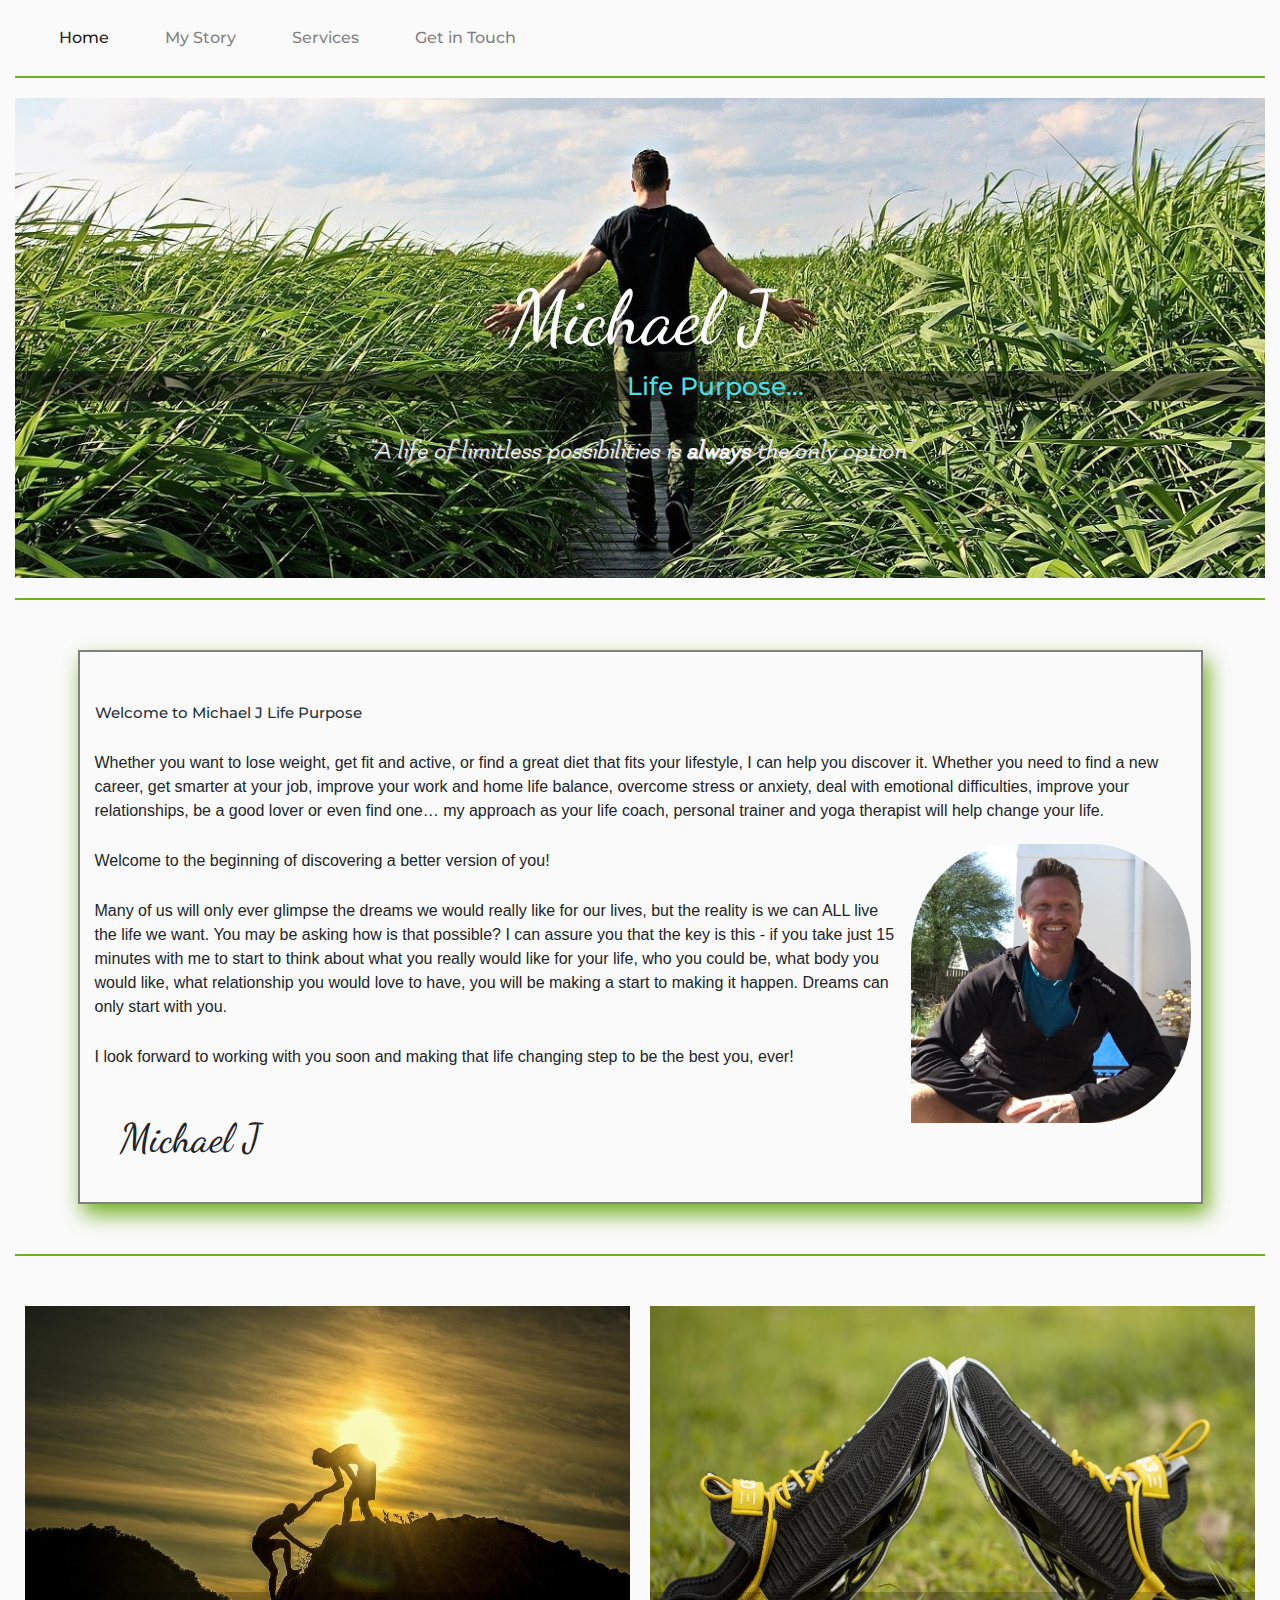
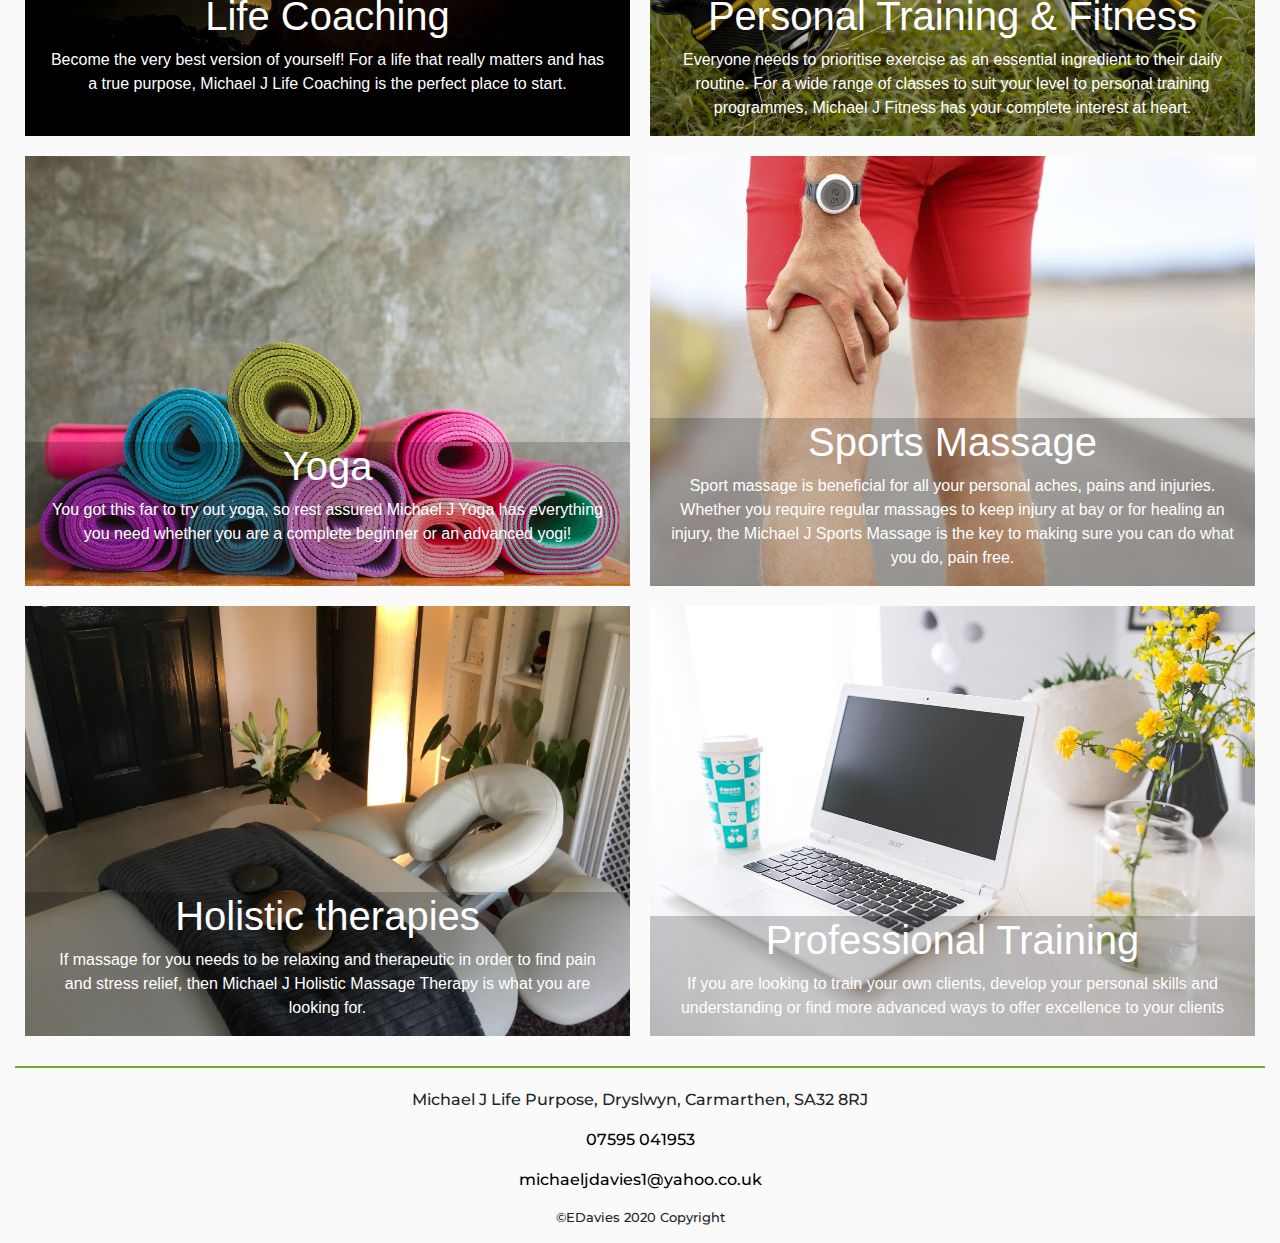
==== index.html @ 935cb499 "changes to services page and add back to top button" ====
<!DOCTYPE html>
<html lang="en">
<head>
    <meta charset="UTF-8">
    <meta name="viewport" content="width=device-width, initial-scale=1.0">
    <meta http-equiv="X-UA-Compatible" content="ie=edge">
    <link rel="stylesheet" href="assets/css/style.css" type="text/css">
    <link rel="stylesheet" href="https://stackpath.bootstrapcdn.com/bootstrap/4.5.2/css/bootstrap.min.css" integrity="sha384-JcKb8q3iqJ61gNV9KGb8thSsNjpSL0n8PARn9HuZOnIxN0hoP+VmmDGMN5t9UJ0Z" crossorigin="anonymous">
    <link rel="stylesheet" href="https://use.fontawesome.com/releases/v5.14.0/css/all.css" integrity="sha384-HzLeBuhoNPvSl5KYnjx0BT+WB0QEEqLprO+NBkkk5gbc67FTaL7XIGa2w1L0Xbgc" crossorigin="anonymous">
    <title>MJLife</title>
</head>
<body>
<!--navbar-->
<div class="container-fluid homepage">
    <div class="row no-gutters topbar">
        <div class="col-12">
            <nav class="navbar navbar-expand-lg navbar-light" id="navbar">
                <button class="navbar-toggler" type="button" data-toggle="collapse" data-target="#navbarNav" aria-controls="navbarNav" aria-expanded="false" aria-label="Toggle navigation">
                    <span class="navbar-toggler-icon"></span>
                </button>
                <div class="collapse navbar-collapse" id="navbarNav">
                    <ul class="navbar-nav">
                        <li class="nav-item active">
                            <a class="nav-link" href="index.html">Home<span class="sr-only">(current)</span></a>
                        </li>
                        <li class="nav-item">
                            <a class="nav-link" href="aboutme.html">My Story</a>
                        </li>
                        <li class="nav-item">
                            <a class="nav-link" href="services.html">Services</a>
                        </li>
                        <li class="nav-item">
                            <a class="nav-link" href="contact.html">Get in Touch</a>
                        </li>
                    </ul>
                </div>
            </nav>
        </div>
    </div>
<!--header-->
<header>
    <div class="row no-gutters">
        <div class="col-12 hero-image">
            <div class="hero-image-text">
                <h1>Michael J</h1>
                <h3>Life Purpose...</h3>
                <h5>“A life of limitless possibilities is <strong>always</strong> the only option”</h5>
            </div>
        </div>
    </div>
</header>
<!--back to top button-->
<button onclick="topFunction()" id="myBtn" title="Go to top">back to top</button> 
<!--welcome-->
<section>
    <div class="row no-gutters welcome"> 
        <div class="col-md-12">
            <div class="welcome-letter">
                <p class="topofletter">Welcome to Michael J Life Purpose</p>
                <p>Whether you want to lose weight, get fit and active, or find a great diet that fits your lifestyle, I can help you discover it. Whether you need to find a new career, get smarter at your job, improve your work and home life balance, overcome stress or anxiety, deal with emotional difficulties, improve your relationships, be a good lover or even find one… my approach as your life coach, personal trainer and yoga therapist will help change your life.</p><img src="./assets/images/homepage/micheal.jpg" alt="michael">
                <p>Welcome to the beginning of discovering a better version of you!</p>
                <p>Many of us will only ever glimpse the dreams we would really like for our lives, but the reality is we can ALL live the life we want. You may be asking how is that possible? I can assure you that the key is this - if you take just 15 minutes with me to start to think about what you really would like for your life, who you could be, what body you would like, what relationship you would love to have, you will be making a start to making it happen. Dreams can only start with you.</p>
                <p>I look forward to working with you soon and making that life changing step to be the best you, ever!</p>
                <h6>Michael J</h6>
            </div>
        </div> 
    </div>
</section>
<section class="services-section">
    <div class="row no-gutters"> 
        <div class="col-md-6 services-section">
            <img src="/assets/images/homepage/lifecoaching.jpg" alt="lifecoaching">
                <div class="image-text">
                    <h1><a href="services.html">Life Coaching</a></h1>
                    <p>Become the very best version of yourself! For a life that really matters and has a true purpose, Michael J Life Coaching is the perfect place to start.</p>
                    <br>
                </div>
        </div>
        <div class="col-md-6 services-section">
            <img src="/assets/images/homepage/fitness4.jpg" alt="fitness">
                <div class="image-text">
                    <h1><a href="services.html">Personal Training & Fitness</a></h1>
                    <p>Everyone needs to prioritise exercise as an essential ingredient to their daily routine. For a wide range of classes to suit your level to personal training programmes, Michael J Fitness has your complete interest at heart. </p>
                </div>
        </div>
    </div>
    <div class="row no-gutters"> 
        <div class="col-md-6 services-section">
            <img src="/assets/images/homepage/yoga1.jpg" alt="yoga">
                <div class="image-text">
                    <h1><a href="services.html">Yoga</a></h1>
                    <p>You got this far to try out yoga, so rest assured Michael J Yoga has everything you need whether you are a complete beginner or an advanced yogi!</p>
                    <br>
                </div>
        </div>
        <div class="col-md-6 services-section">
            <img src="/assets/images/homepage/massage3.jpg" alt="massage">
                <div class="image-text">
                    <h1><a href="services.html">Sports Massage</a></h1>
                    <p>Sport massage is beneficial for all your personal aches, pains and injuries. Whether you require regular massages to keep injury at bay or for healing an injury, the Michael J Sports Massage is the key to making sure you can do what you do, pain free.</p>
                </div>
        </div>
    </div>
    <div class="row no-gutters"> 
        <div class="col-md-6 services-section">
            <img src="/assets/images/homepage/holisticmassage.JPG" alt="holistic">
                <div class="image-text">
                    <h1><a href="services.html">Holistic therapies</a></h1>
                    <p>If massage for you needs to be relaxing and therapeutic in order to find pain and stress relief, then Michael J Holistic Massage Therapy is what you are looking for.</p>
                </div>
        </div>
        <div class="col-md-6 services-section">
            <img src="/assets/images/homepage/training2.jpg" alt="training">
                <div class="image-text">
                    <h1><a href="services.html">Professional Training</a></h1>
                    <p>If you are looking to train your own clients, develop your personal skills and understanding or find more advanced ways to offer excellence to your clients</p>
                </div>
        </div>
    </div>
</section> 
<!--footer-->
<footer>
    <div class="row no-gutters footer">
        <div class="col-12">
            <p><i class="fas fa-map-marker-alt"></i> Michael J Life Purpose, Dryslwyn, Carmarthen, SA32 8RJ</p>
            <p><a href="https://www.facebook.com/profile.php?id=100009720963041" target="_blank"><i class="fab fa-facebook-square fa-lg"></i></a></p>
            <p><a href="tel:07595041953"><i class="fas fa-mobile-alt fa-lg fa-lg"></i> 07595 041953</a></p>
            <p><a href="email:michaeljdavies1@yahoo.co.uk"><i class="fas fa-envelope-square fa-lg"></i> michaeljdavies1@yahoo.co.uk </a></p>
            <p id="copywrite">©EDavies 2020 Copyright</p>
        </div>
    </div>
</footer>
</div>
<script src="assets/javascript/script.js" defer></script>
<script src="https://code.jquery.com/jquery-3.5.1.slim.min.js" defer
        integrity="sha384-DfXdz2htPH0lsSSs5nCTpuj/zy4C+OGpamoFVy38MVBnE+IbbVYUew+OrCXaRkfj"
        crossorigin="anonymous"></script>
<script src="https://cdn.jsdelivr.net/npm/popper.js@1.16.1/dist/umd/popper.min.js" defer
        integrity="sha384-9/reFTGAW83EW2RDu2S0VKaIzap3H66lZH81PoYlFhbGU+6BZp6G7niu735Sk7lN"
        crossorigin="anonymous"></script>
<script src="https://stackpath.bootstrapcdn.com/bootstrap/4.5.2/js/bootstrap.min.js" defer
        integrity="sha384-B4gt1jrGC7Jh4AgTPSdUtOBvfO8shuf57BaghqFfPlYxofvL8/KUEfYiJOMMV+rV"
        crossorigin="anonymous"></script>
</body>
</html>
---- assets/css/style.css ----
@import url('https://fonts.googleapis.com/css2?family=Flamenco:wght@300;400&family=Montserrat:ital,wght@0,300;0,400;0,500;0,600;1,200&family=Roboto+Slab:wght@200;300;400;500&family=Special+Elite&family=Dancing+Script:wght@700&display=swap');
/* font-family: 
font-family: 'Flamenco', cursive;
font-family: 'Montserrat', sans-serif;
font-family: 'Roboto Slab', serif;
font-family: 'Special Elite', cursive; 
font-family: 'Dancing Script', cursive; */


.homepage {
    background: #fafafa;
}
/* --nav bar-- */
.topbar {
    background-color: #fafafa;
}
#navbar {
    font-family: 'Montserrat', sans-serif;
    font-weight: 500;
    border-bottom: solid 2.5px #73ad21;
}
.nav-item {
    padding: 10px 20px;
}
#myBtn {
    display: none;
    position: fixed;
    bottom: 10px;
    right: 25px;
    z-index: 99;
    font-size: 15px;
    border: none;
    outline: none;
    background-color: #7713779d;;
    font-family: 'Comfortaa', cursive;
    color: white;
    cursor: pointer;
    padding: 20px;
    border-radius: 10px;
}
#myBtn:hover {
  background-color: #555;
}
.hero-image {
    width:100%;
    height:480px;
    background: url("../images/homepage/walking4.jpg");
    background-repeat: no-repeat;
    background-position: center;
    background-size:cover;
    background-attachment: scroll;
    margin-top: 20px;
    margin-bottom: 20px;
}
.hero-image-text h1 {
    text-align: center;
    font-family: 'Dancing Script', cursive;
    font-size: 75px;
    color: #fafafa;
    margin-top: 175px;
    padding-bottom: 0px;
}
.hero-image-text h3 {
    text-align: center;
    font-family: 'Montserrat', sans-serif;
    font-weight: 500;
    font-size: 25px;
    margin-top: 5px;
    padding-left: 150px;
    color: #49dde7;
    background-color: rgba(7, 7, 7, 0.5);
}
.hero-image-text h5 {
    text-align: center;
    font-family: 'Flamenco', cursive;
    font-size: 25px;
    font-style: italic;
    margin-top: 35px;
    margin-bottom: 25px;
    color: #fafafa;
    padding-left: 0px;
    padding-right: 0px;
    text-shadow: 1px 1px rgb(173 169 169 / 82%);
}
/* --Welcome section-- */
.welcome {
    border-top: solid 2.5px #73ad21;
    padding-top: 50px;
    border-bottom: solid 2.5px #73ad21;
    padding-bottom: 50px;
    margin-bottom: 40px;
}
.welcome-letter {
    display: block;
    margin-left: auto;
    margin-right: auto;
    width: 90%;
    border: 2px solid grey;
    box-shadow: 5px 10px 20px #73ad21;
}
.welcome-letter p {
    padding: 5px 15px;
}
.welcome-letter .topofletter {
    font-family: 'Montserrat', sans-serif;
    font-size: 15px;
    font-weight: 500;
    color: rgb(30, 50, 60);
    padding-top: 50px;
}
.welcome-letter img {
        float: right;
        padding-left: 10px;
        padding-right: 10px;
        margin-bottom: 30px;
        border-radius: 110px 110px 110px 0px;
        width: 300px;
        height: auto;
}
.welcome-letter h6 {
    font-family: 'Dancing Script', cursive;
    font-size: 40px;
    margin: 40px;
}
/* --links to services pages-- */
.servcies-section {
    margin-top: 20px;
    margin-bottom: 20px;
}
.services-section {
    position: relative;
}
.services-section img {
    width: 100%;
    height: 450px;
    padding: 10px;
}
.image-text {
    position: absolute;
    bottom: 0px;
    background-color: rgba(0, 0, 0, 0.2);
    color: white;
    padding-left: 20px;
    padding-right: 20px;
    text-align: center;
    margin: 10px;
}
.image-text a {
    color: white;
}
/* --footer-- */
.footer {
    text-align: center;
    font-family: 'Montserrat', sans-serif;
    font-weight: 500;
    border-top: solid 2.5px #73ad21;
    padding-top: 20px;
    margin-top: 20px;
}
.footer p a {
    color: black;
}
.footer p i {
    color: #771377;
}
.footer p a i {
    color: #771377;
}
#copywrite {
    font-size: small;
}
/* --other pages headers-- */
.other-header {
    width:100%;
    height:auto;
    background: url("../images/subpagebground.jpg");
    background-repeat: no-repeat;
    background-position: center;
    background-size:cover;
    background-attachment: scroll;
    margin-top: 20px;
    margin-bottom: 20px;
}
.other-header-text h1 {
    text-align: center;
    font-family: 'Dancing Script', cursive;
    font-size: 75px;
    color: #fafafa;
    margin-top: 100px;
    padding-bottom: 0px;
}
.other-header-text h3 {
    text-align: center;
    font-family: 'Montserrat', sans-serif;
    font-weight: 500;
    font-size: 25px;
    margin-top: 5px;
    padding-left: 150px;
    color: #49dde7;
    background-color: rgba(7, 7, 7, 0.5);
}
.other-header-text h5 {
    text-align: center;
    font-family: 'Flamenco', cursive;
    font-size: 25px;
    font-style: italic;
    margin-top: 35px;
    margin-bottom: 25px;
    color: #fafafa;
    padding-left: 0px;
    padding-right: 0px;
    text-shadow: 1px 1px rgb(173 169 169 / 82%);
}

/* --about me-- */

/* --services page-- */
.services-tabs {
    border-top: solid 2.5px #73ad21;
    padding-top: 50px;
    padding-bottom: 50px;
    margin-bottom: 40px;
}
.bar-item {
    color: #fafafa;
    background-color: #a78aa791;
    border: none;
    padding: 10px;
    padding-right: 75px;
}
.bar-item:hover {
    color: black;
    background-color: #460c4681;
}
.bar-item:active {
    color: black;
    background-color: #460c4681;
}
.services-container h2 {
    text-align: center;
    margin-top: 60px;
    font-family: 'Special Elite', cursive;
    font-size: 50px;
    border-bottom: solid 0.5px #460c4681;
}
.services-container h4 {
    text-align: center;
    font-family: 'Roboto Slab', serif;
    color: #73ad21;
    font-style: bold;
    padding-top: 30px;
    padding-bottom: 20px;
}
.services-container h5 {
    text-align: center;
    color: rgba(91, 44, 177, 0.966);
    font-family: 'Montserrat', sans-serif;
    padding: 40px;
}
.services-container h6 {
    text-align: center;
    font-family: 'Dancing Script', cursive;
    padding-top: 30px;
    font-size: 40px;
}
.services-container p {
    text-align: center;
    font-family: 'Roboto Slab', serif;
    padding: 10px 15px;
}
.services-container ol li {
    font-family: 'Roboto Slab', serif;
    padding: 10px 15px;
}
.lcquest1, .lcquest4, .lcquest5, .lcquest6 {
    display: block;
    margin-left: auto;
    margin-right: auto;
    width: 300px;
    padding-bottom: 20px;
}
.lcquest2, .lcquest3 {
    display: block;
    margin-left: auto;
    margin-right: auto;
    width: 200px;
    padding-bottom: 20px;
}

/* --contact page-- */
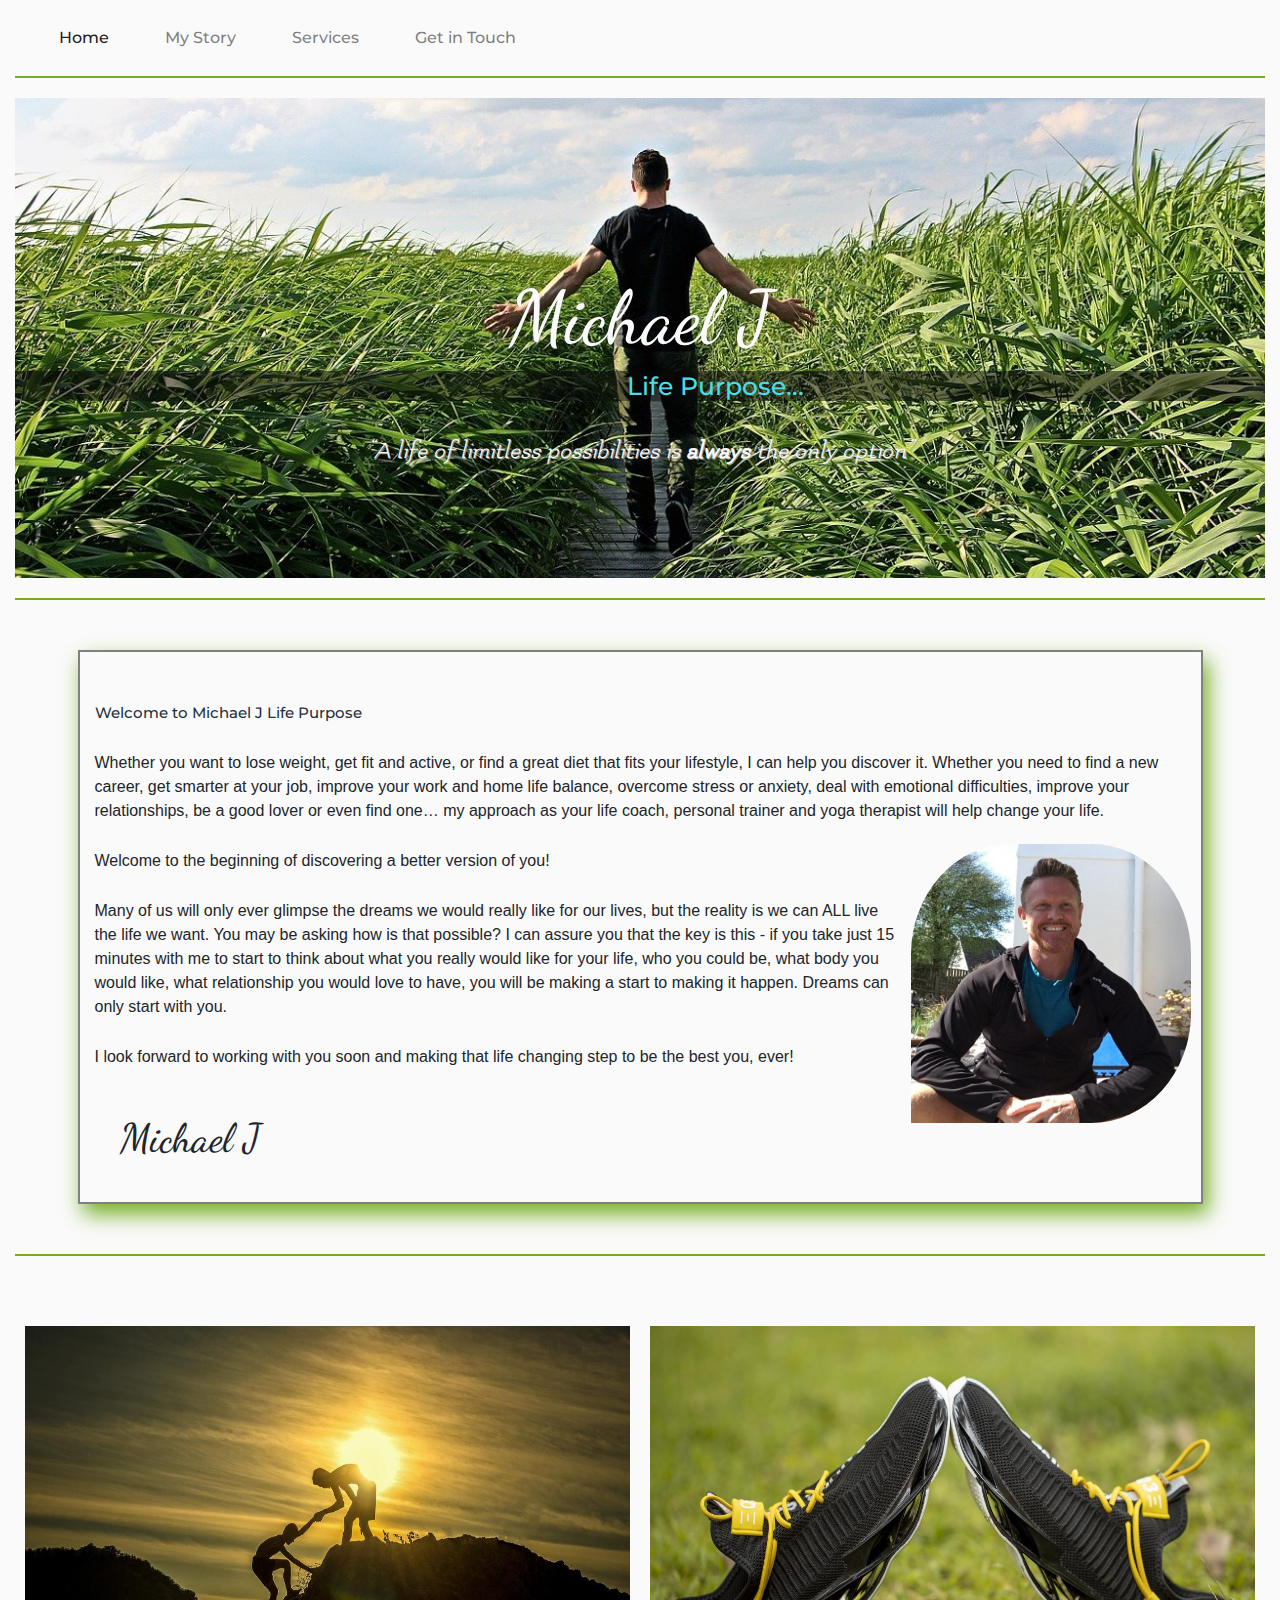
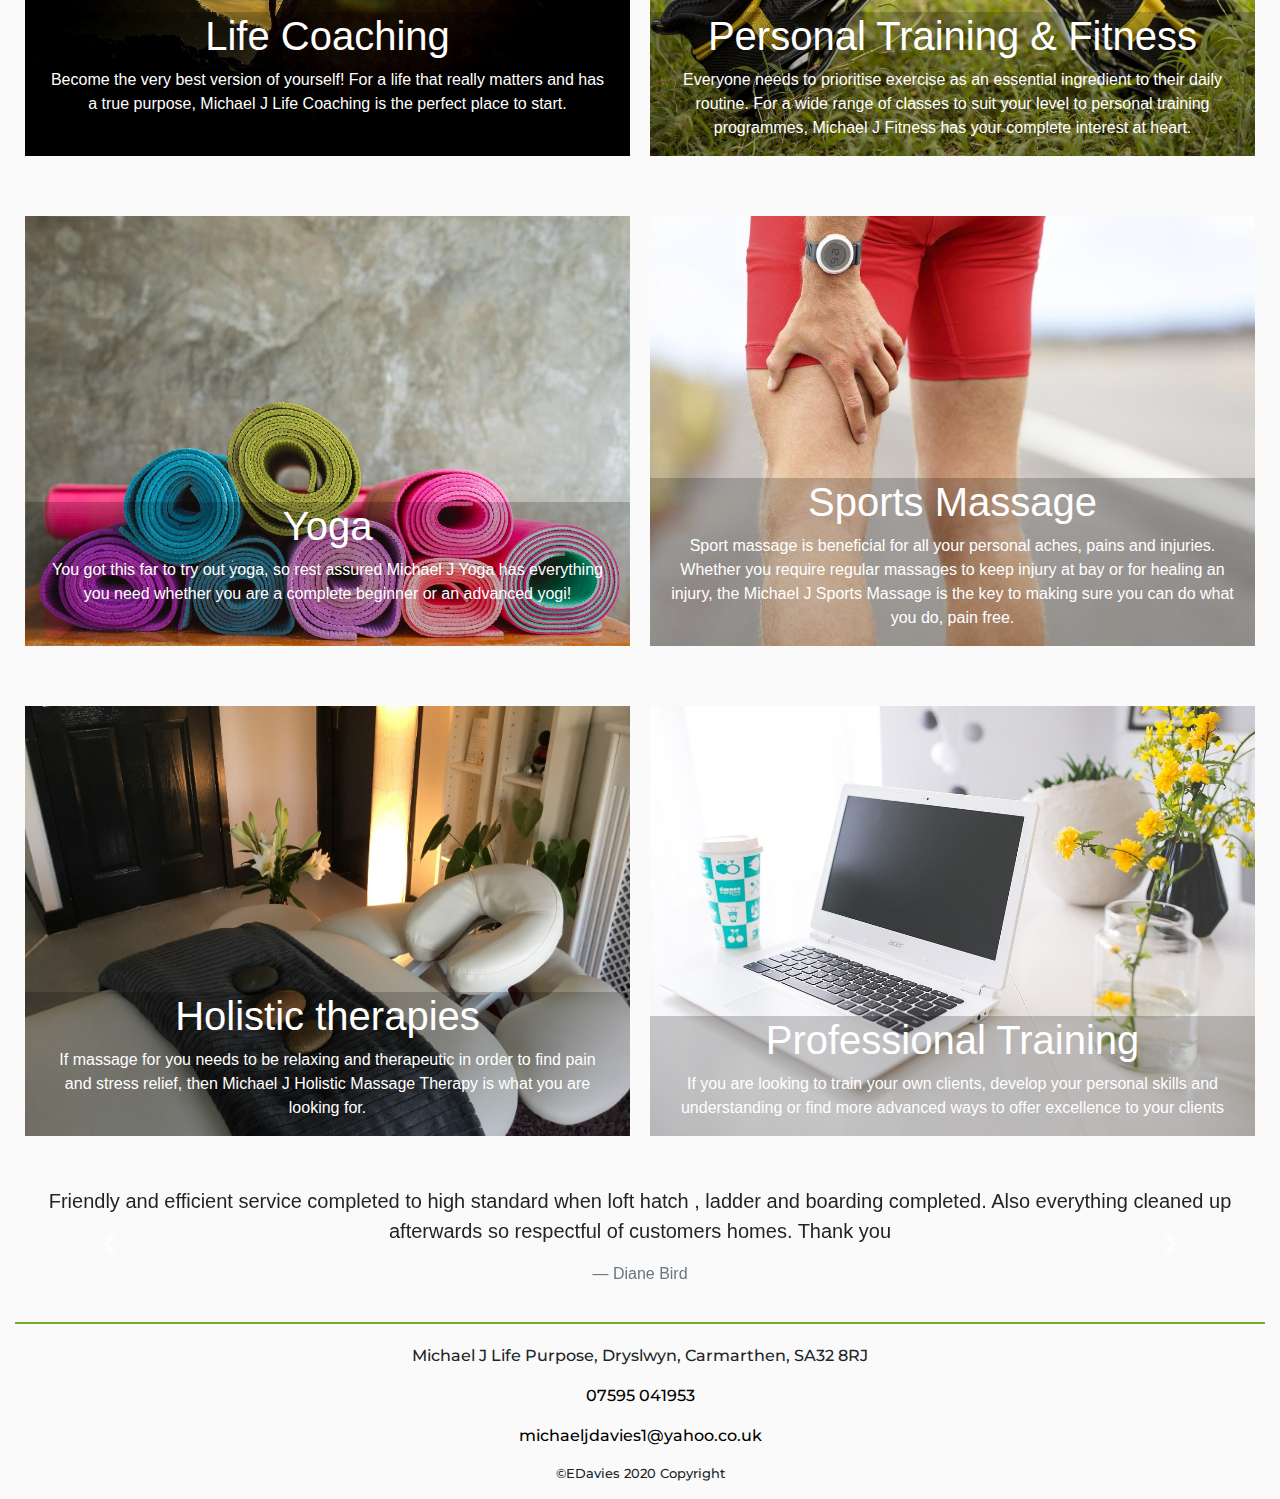
==== commit 1117e8f7: "added testimonial carousel to index.html" ====
--- a/index.html
+++ b/index.html
@@ -118,6 +118,51 @@
         </div>
     </div>
 </section> 
+<section>
+    <div class="row no-gutters">
+        <div class="col-12">
+            <div id="carouselExampleControls" class="carousel slide" data-ride="carousel">
+                <div class="carousel-inner">
+                    <div class="carousel-item active">
+                        <blockquote class="blockquote text-center">
+                            <p><i class="fas fa-quote-left"></i> Friendly and efficient service completed
+                                to high standard when loft hatch , ladder and boarding completed. Also everything
+                                cleaned up afterwards so respectful of customers homes. Thank you <i class="fas fa-quote-right"></i></p>
+                            <footer class="blockquote-footer">Diane Bird</footer>
+                        </blockquote>
+                    </div>
+                    <div class="carousel-item">
+                        <blockquote class="blockquote text-center">
+                            <p><i class="fas fa-quote-left"></i> Excellent attention to detail, very clean
+                                and tidy work with a perfect finish and professional advice throughout the job. We’ve
+                                used them several times and always recommend them to friends and family. Al is also a
+                                throughly nice guy <i class="fas fa-quote-right"></i></p>
+                            <footer class="blockquote-footer">James Parkin</footer>
+                        </blockquote>
+                    </div>
+                    <div class="carousel-item">
+                        <blockquote class="blockquote text-center">
+                            <p><i class="fas fa-quote-left"></i> Allan has recently refurbished our family
+                                bathroom from start to finish & it is flawless. So good in fact he’s starting work on
+                                our en-suite next week & will be undertaking my new shop refurb too. <i class="fas fa-quote-right"></i></p>
+                            <footer class="blockquote-footer">Debbie Peace Studart</footer>
+                        </blockquote>
+                    </div>
+                </div>
+                <div>
+                    <a class="carousel-control-prev" href="#carouselExampleControls" role="button" data-slide="prev">
+                        <span class="carousel-control-prev-icon" aria-hidden="true"></span>
+                        <span class="sr-only">Previous</span>
+                    </a>
+                    <a class="carousel-control-next" href="#carouselExampleControls" role="button" data-slide="next">
+                        <span class="carousel-control-next-icon" aria-hidden="true"></span>
+                        <span class="sr-only">Next</span>
+                    </a>
+                </div>
+            </div>
+        </div>
+    </div>
+</section>
 <!--footer-->
 <footer>
     <div class="row no-gutters footer">
--- a/assets/css/style.css
+++ b/assets/css/style.css
@@ -31,9 +31,9 @@
     font-size: 15px;
     border: none;
     outline: none;
-    background-color: #7713779d;;
+    background-color: #396d16c9;
     font-family: 'Comfortaa', cursive;
-    color: white;
+    color: #fafafa;
     cursor: pointer;
     padding: 20px;
     border-radius: 10px;
@@ -123,12 +123,10 @@
     margin: 40px;
 }
 /* --links to services pages-- */
-.servcies-section {
+.services-section {
+    position: relative;
     margin-top: 20px;
     margin-bottom: 20px;
-}
-.services-section {
-    position: relative;
 }
 .services-section img {
     width: 100%;
@@ -221,9 +219,13 @@
     padding-bottom: 50px;
     margin-bottom: 40px;
 }
+/* .services-bar {
+    background-color: #55285577;
+} */
 .bar-item {
-    color: #fafafa;
-    background-color: #a78aa791;
+    /* float: left; */
+    background-color: #55285577;
+    color: #fafafa;
     border: none;
     padding: 10px;
     padding-right: 75px;
@@ -236,12 +238,16 @@
     color: black;
     background-color: #460c4681;
 }
+.services-container {
+    text-align: center;
+}
 .services-container h2 {
     text-align: center;
-    margin-top: 60px;
+    margin-top: 100px;
     font-family: 'Special Elite', cursive;
     font-size: 50px;
     border-bottom: solid 0.5px #460c4681;
+    margin-bottom: 35px;
 }
 .services-container h4 {
     text-align: center;
@@ -272,14 +278,22 @@
     font-family: 'Roboto Slab', serif;
     padding: 10px 15px;
 }
-.lcquest1, .lcquest4, .lcquest5, .lcquest6 {
+.services-container p a {
+    text-align: center;
+    font-family: 'Roboto Slab', serif;
+    font-size: 25px;
+    background-color: pink;
+    border: none;
+    color: darkgoldenrod;
+  }
+.servicesimage1 {
     display: block;
     margin-left: auto;
     margin-right: auto;
     width: 300px;
     padding-bottom: 20px;
 }
-.lcquest2, .lcquest3 {
+.servicesimage2 {
     display: block;
     margin-left: auto;
     margin-right: auto;
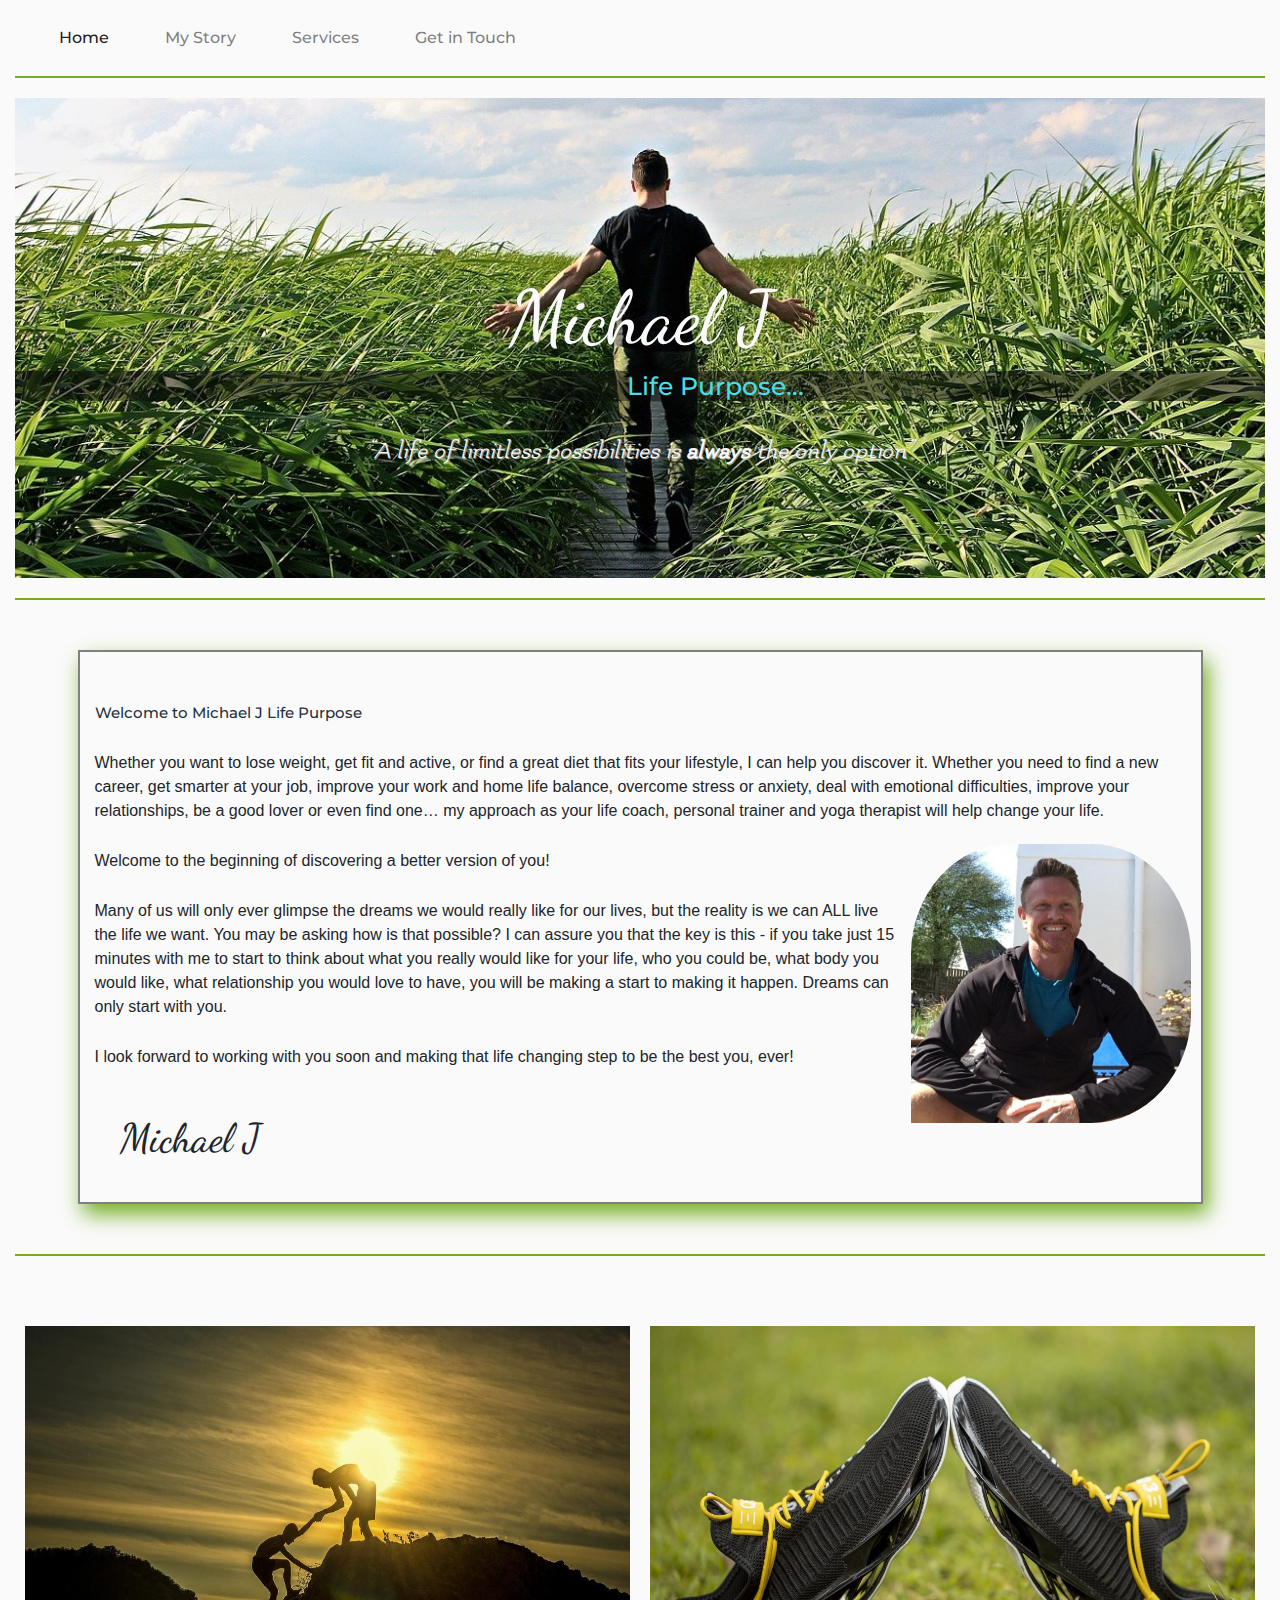
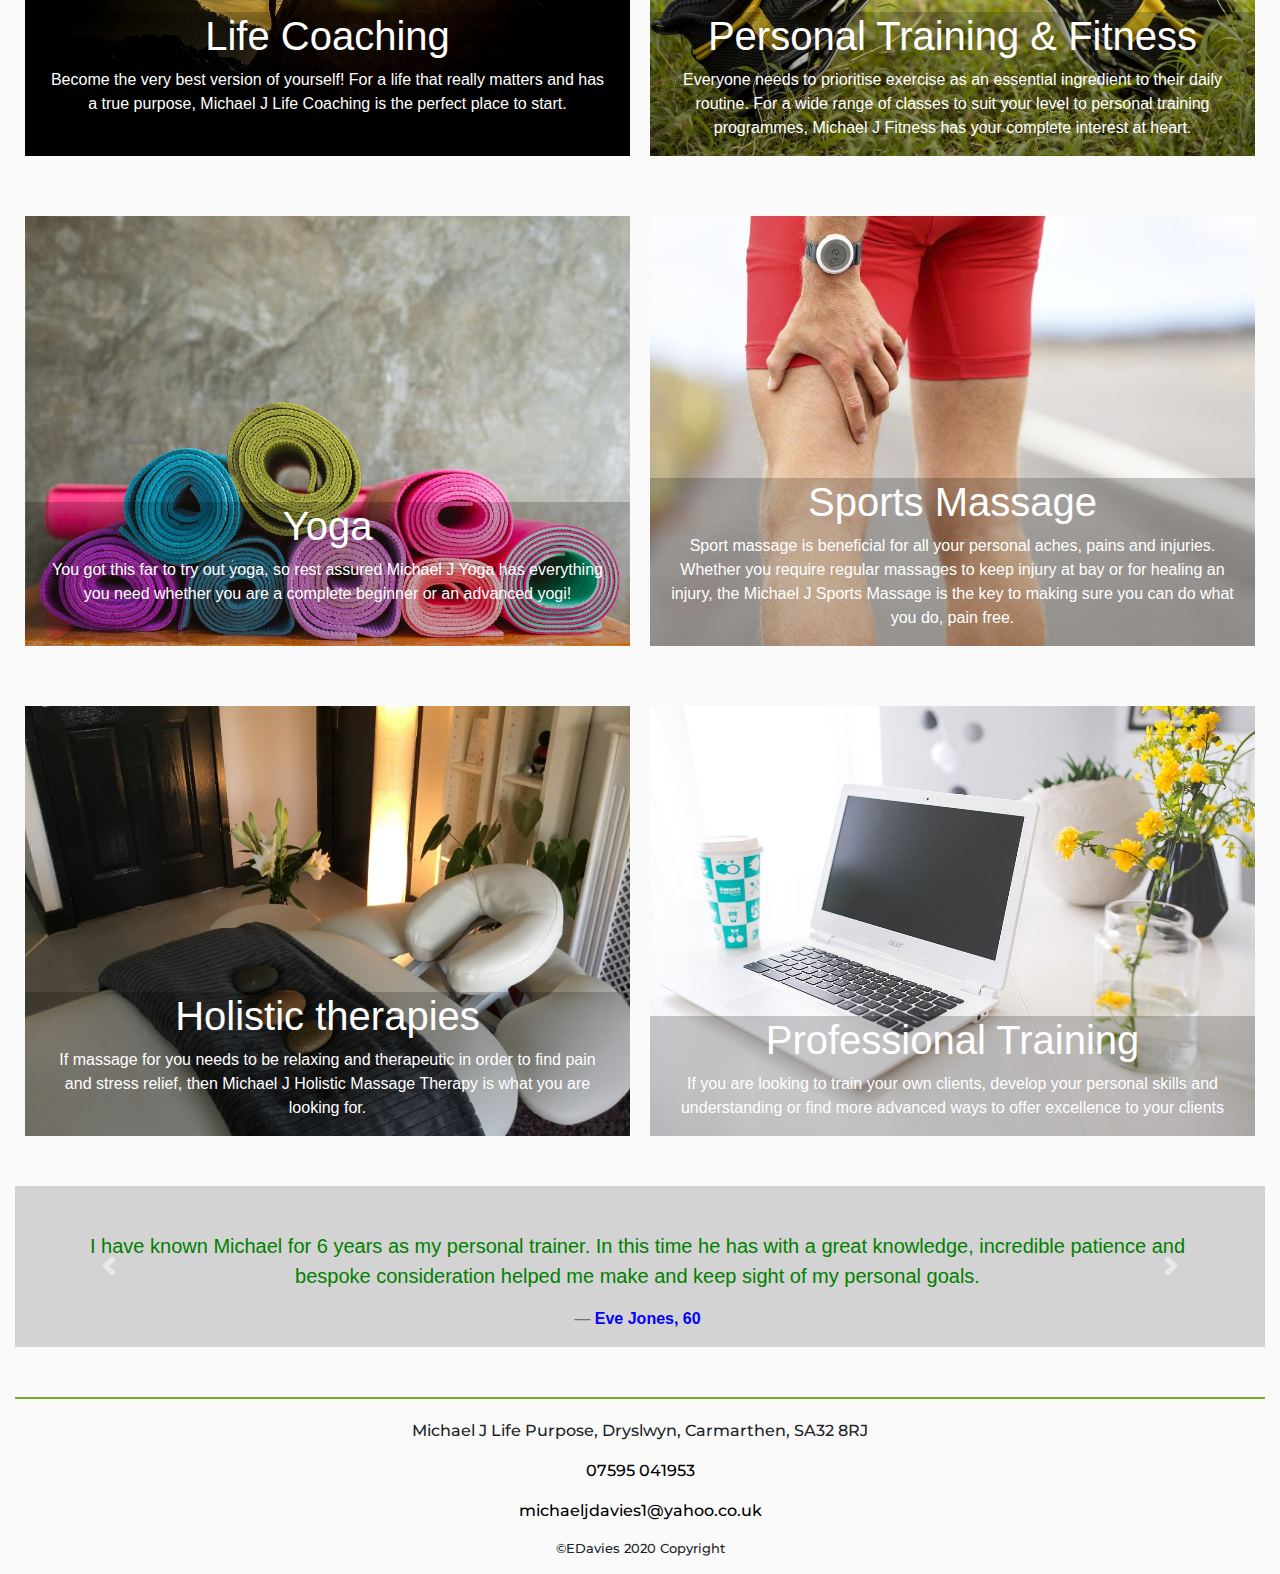
==== commit b2494d09: "testimonials added to homepage and contact page" ====
--- a/index.html
+++ b/index.html
@@ -66,6 +66,7 @@
         </div> 
     </div>
 </section>
+<!--services-->
 <section class="services-section">
     <div class="row no-gutters"> 
         <div class="col-md-6 services-section">
@@ -118,6 +119,7 @@
         </div>
     </div>
 </section> 
+<!--testimonials-->
 <section>
     <div class="row no-gutters">
         <div class="col-12">
@@ -125,27 +127,32 @@
                 <div class="carousel-inner">
                     <div class="carousel-item active">
                         <blockquote class="blockquote text-center">
-                            <p><i class="fas fa-quote-left"></i> Friendly and efficient service completed
-                                to high standard when loft hatch , ladder and boarding completed. Also everything
-                                cleaned up afterwards so respectful of customers homes. Thank you <i class="fas fa-quote-right"></i></p>
-                            <footer class="blockquote-footer">Diane Bird</footer>
+                            <p><i class="fas fa-quote-left"></i> I have known Michael for 6 years as my personal trainer.  In this time he has with a great knowledge, incredible patience and bespoke consideration helped me make and keep sight of my personal goals. <i class="fas fa-quote-right"></i></p>
+                            <footer class="blockquote-footer"><b>Eve Jones, 60</b></footer>
                         </blockquote>
                     </div>
                     <div class="carousel-item">
                         <blockquote class="blockquote text-center">
-                            <p><i class="fas fa-quote-left"></i> Excellent attention to detail, very clean
-                                and tidy work with a perfect finish and professional advice throughout the job. We’ve
-                                used them several times and always recommend them to friends and family. Al is also a
-                                throughly nice guy <i class="fas fa-quote-right"></i></p>
-                            <footer class="blockquote-footer">James Parkin</footer>
+                            <p><i class="fas fa-quote-left"></i> Michael is a fantastic wellbeing coach and personal trainer. He has lots of positive energy, bags of enthusiasm and is extremely motivating. His fitness HIIT and YOGA classes are friendly and supportive and he really encourages you to challenge yourself. As a result of attending Michael’s HIIIT and yoga classes, my fitness and energy levels have really improved and are now an essential part of my week! <i class="fas fa-quote-right"></i></p>
+                            <footer class="blockquote-footer"><b>Sarah King, 49</b></footer>
                         </blockquote>
                     </div>
                     <div class="carousel-item">
                         <blockquote class="blockquote text-center">
-                            <p><i class="fas fa-quote-left"></i> Allan has recently refurbished our family
-                                bathroom from start to finish & it is flawless. So good in fact he’s starting work on
-                                our en-suite next week & will be undertaking my new shop refurb too. <i class="fas fa-quote-right"></i></p>
-                            <footer class="blockquote-footer">Debbie Peace Studart</footer>
+                            <p><i class="fas fa-quote-left"></i> Michael takes into account your physical and emotional barriers and helps you overcome them. Like a magic wand, he enables you to overcome personal issues of every kind so that you can get the best out of your life! It’s the best thing I ever did. Having lost 5 stone with Michael at the helm, I have changed my career, have a fantastic life partner and have become a passionate personal trainer myself. I use his effective training methods to help others discover their potential. <i class="fas fa-quote-right"></i></p>
+                            <footer class="blockquote-footer"><b>Francesca Ray, 31</b></footer>
+                        </blockquote>
+                    </div>
+                    <div class="carousel-item">
+                        <blockquote class="blockquote text-center">
+                            <p><i class="fas fa-quote-left"></i> I would recommend Michael as a personal trainer and life coach because any task he undertakes, he does with intelligence, commitment, diligence and kindness. <i class="fas fa-quote-right"></i></p>
+                            <footer class="blockquote-footer"><b>Paul Smith, 28</b></footer>
+                        </blockquote>
+                    </div>
+                    <div class="carousel-item">
+                        <blockquote class="blockquote text-center">
+                            <p><i class="fas fa-quote-left"></i> Michael adapts my workouts without complaint, always takes on board any current misgivings I have about my capabilities, with praise and reassurance.  I always leave my sessions feeling relaxed, energised and with a smile on my face.  His intuitive skills are second to none and he hits the problem right on the money. He enables me to find the solutions to keeping a great looking body in my mid fifties and I feel ripped and solid. <i class="fas fa-quote-right"></i></p>
+                            <footer class="blockquote-footer"><b>Wayne Sykes, 55</b></footer>
                         </blockquote>
                     </div>
                 </div>
--- a/assets/css/style.css
+++ b/assets/css/style.css
@@ -146,6 +146,18 @@
 .image-text a {
     color: white;
 }
+.text-center {
+    margin: 45px 45px 40px 40px;
+}
+.carousel-item {
+    background: lightgrey;
+}
+.blockquote p {
+    color: green;
+}
+.blockquote-footer b {
+    color: blue;
+}
 /* --footer-- */
 .footer {
     text-align: center;
@@ -153,7 +165,7 @@
     font-weight: 500;
     border-top: solid 2.5px #73ad21;
     padding-top: 20px;
-    margin-top: 20px;
+    margin-top: 50px;
 }
 .footer p a {
     color: black;
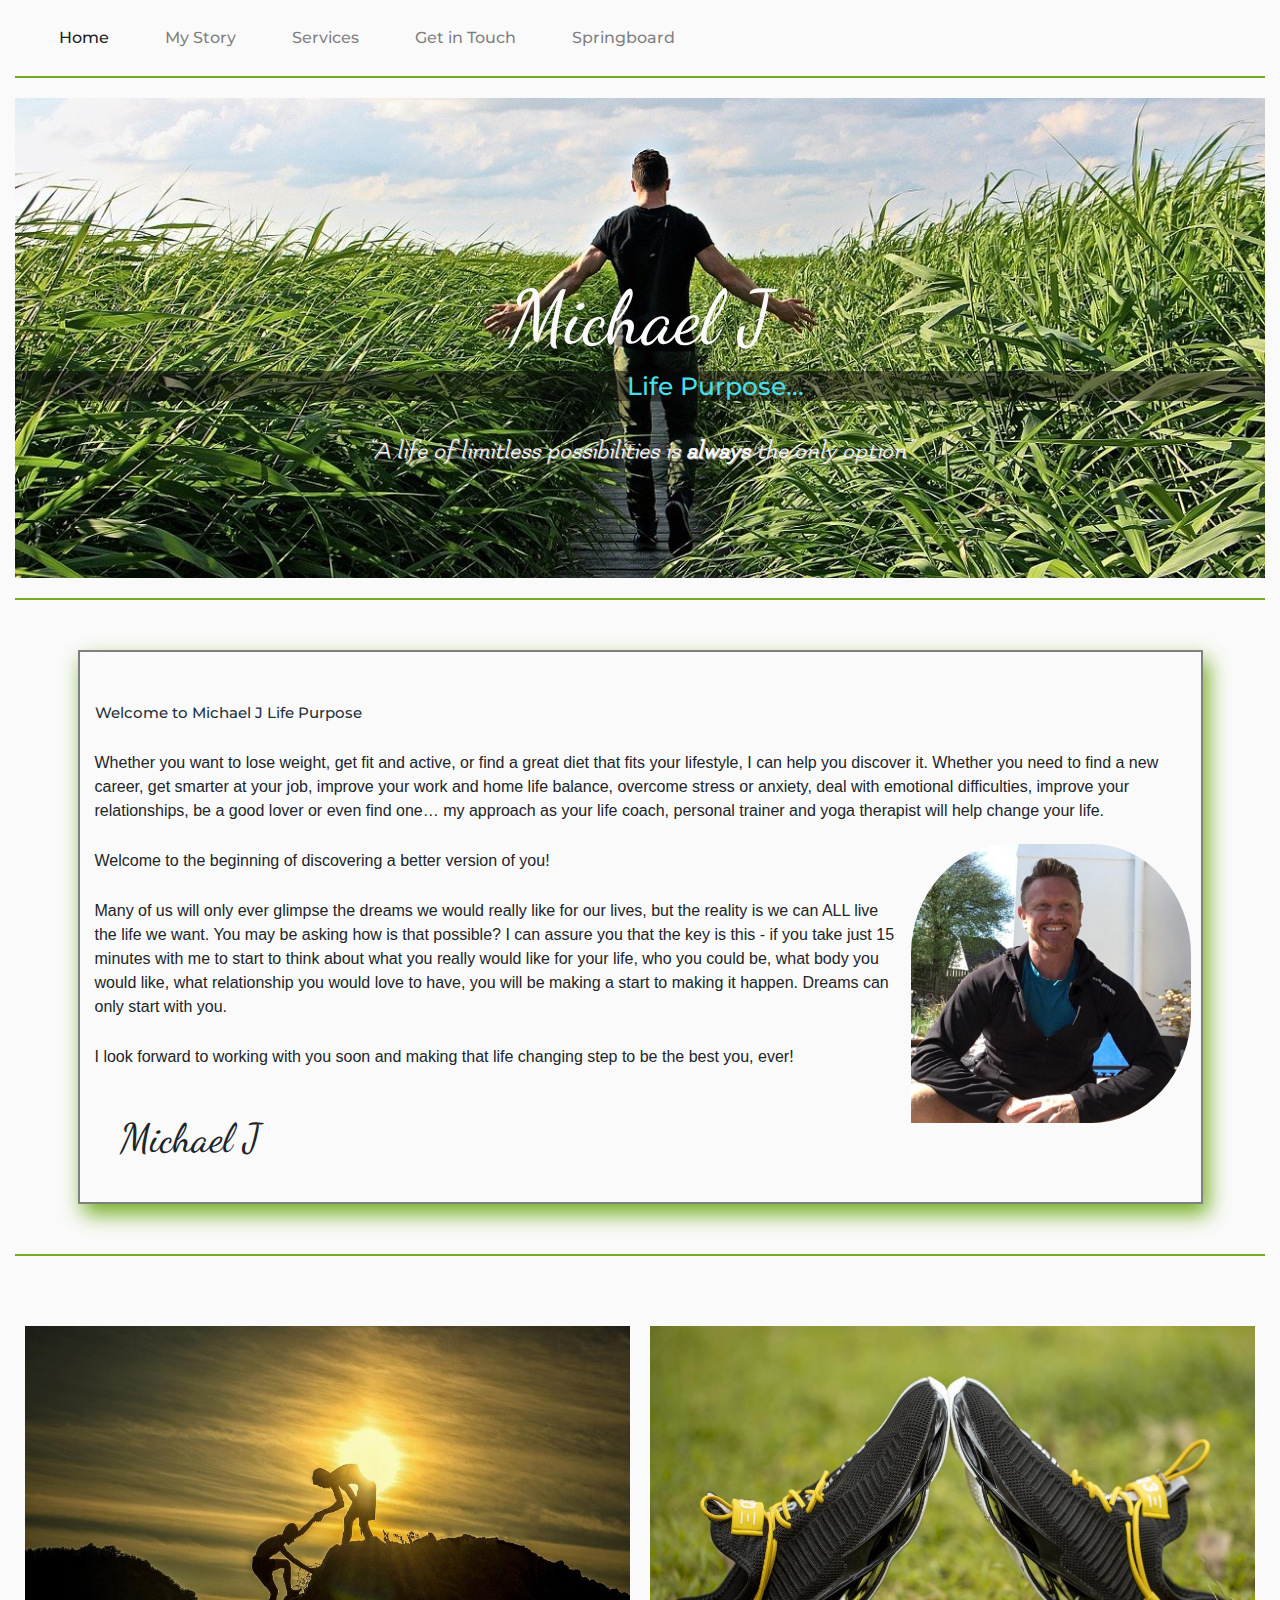
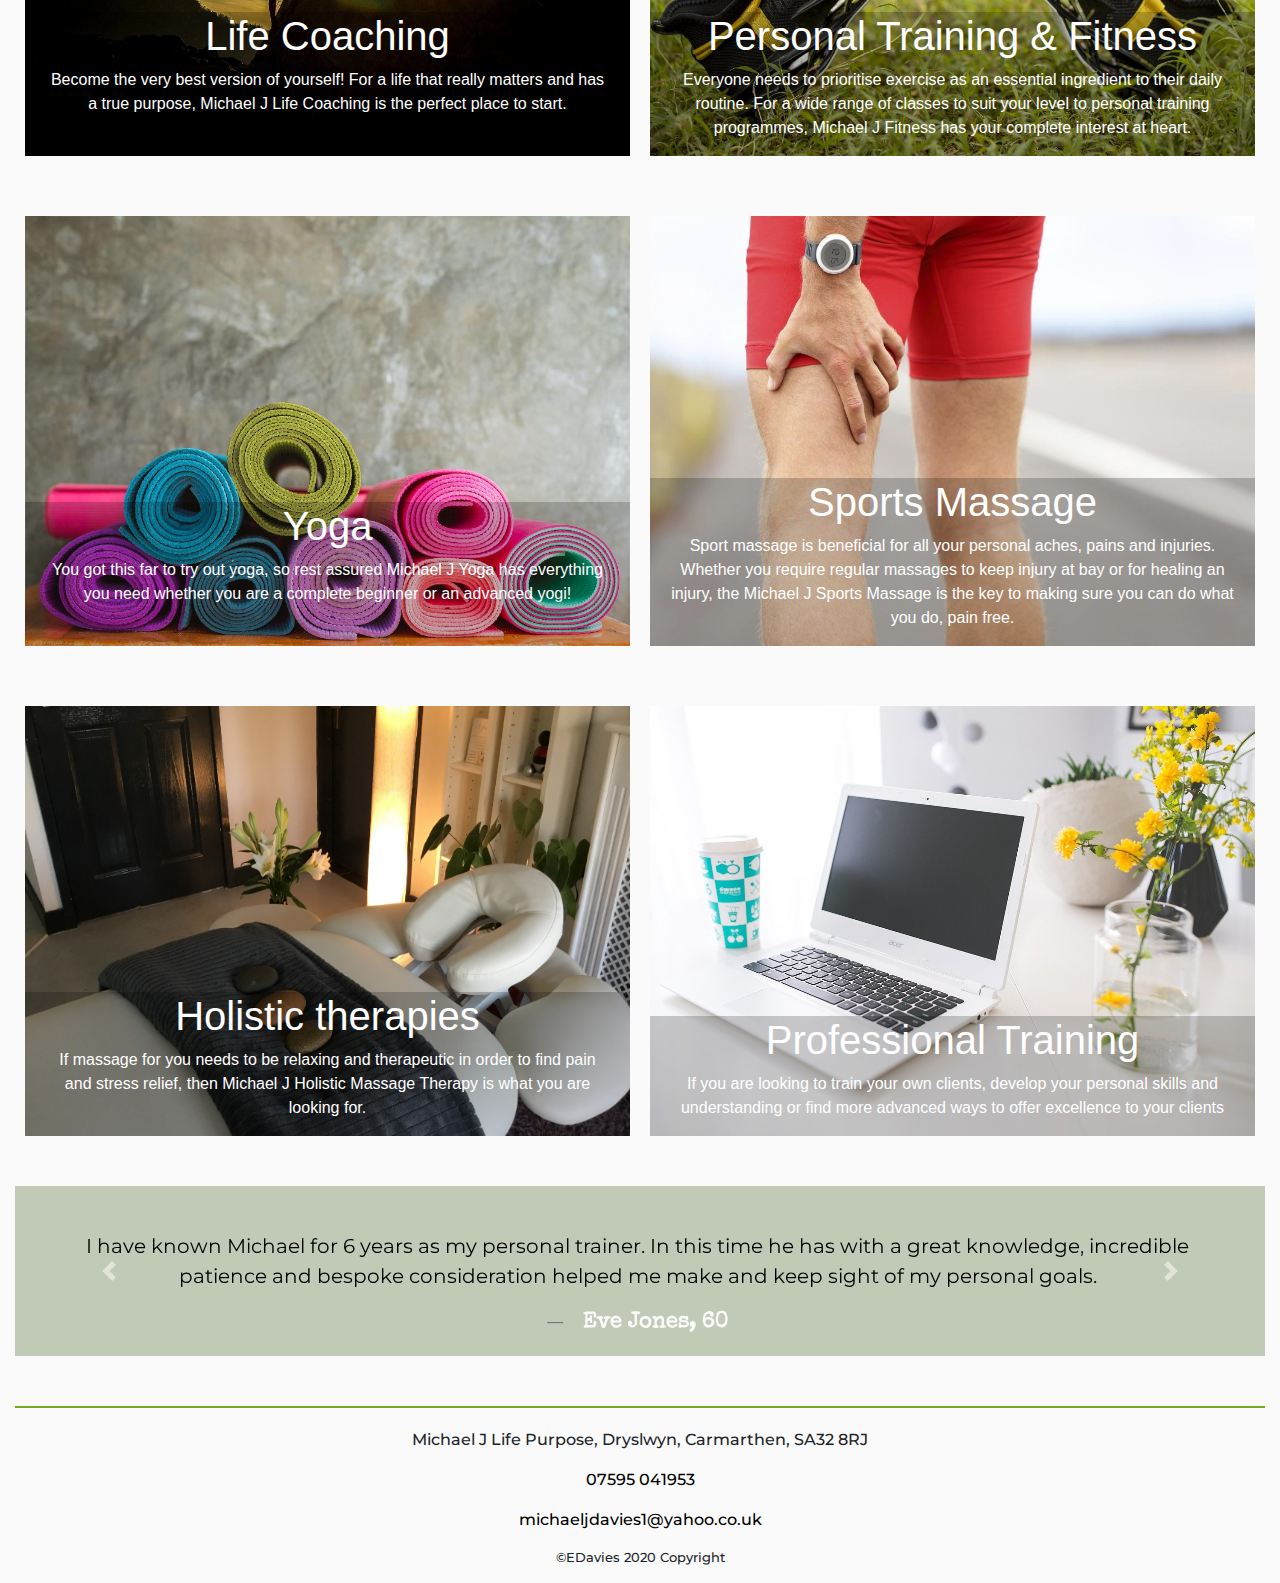
==== commit ddc901fc: "springboard page added" ====
--- a/index.html
+++ b/index.html
@@ -32,6 +32,9 @@
                         <li class="nav-item">
                             <a class="nav-link" href="contact.html">Get in Touch</a>
                         </li>
+                        <li class="nav-item">
+                            <a class="nav-link" href="springboard.html">Springboard</a>
+                        </li>
                     </ul>
                 </div>
             </nav>
--- a/assets/css/style.css
+++ b/assets/css/style.css
@@ -150,13 +150,18 @@
     margin: 45px 45px 40px 40px;
 }
 .carousel-item {
-    background: lightgrey;
+    background: #8d9c7986;
 }
 .blockquote p {
-    color: green;
+    color: black;
+    font-family: 'Montserrat', sans-serif;
+    padding: 0px 10px;
 }
 .blockquote-footer b {
-    color: blue;
+    font-family: 'Special Elite', cursive;
+    color: #fafafa;
+    font-size: 22px;
+    padding-left: 15px;
 }
 /* --footer-- */
 .footer {
@@ -236,14 +241,14 @@
 } */
 .bar-item {
     /* float: left; */
-    background-color: #55285577;
-    color: #fafafa;
+    background-color: #8d9c7986;
+    color: rgb(114, 110, 110);
     border: none;
     padding: 10px;
     padding-right: 75px;
 }
 .bar-item:hover {
-    color: black;
+    color: #fafafa;
     background-color: #460c4681;
 }
 .bar-item:active {
@@ -313,4 +318,190 @@
     padding-bottom: 20px;
 }
 
-/* --contact page-- */+/* --contact page-- */
+
+/* springboard-page */
+
+.container-fluid-sb {
+    background-color: rgba(187, 182, 204, 0.459);
+}
+
+/* springboard-page Hero-image */
+
+.springboard-image {
+    background: url('../images/springboard/leaping2.jpg');
+    width:100%;
+    height:600px;
+    background-repeat: no-repeat;
+    background-position: center;
+    background-size:cover;
+    background-attachment: scroll;
+    border-top: solid 2px white;
+    border-bottom: solid 2px white;
+}
+.springboard-image-text {
+    text-align: center;
+    position: absolute;
+    top: 80%;
+    left: 50%;
+    transform: translate(-50%, -50%);
+}
+.springboard-image-text h1 {
+    font-family: 'Montserrat', sans-serif;
+    letter-spacing: 8px;
+    color: white;
+    text-shadow: 1px 1px 1px black, 0 0 20px black;
+    font-size: 42px;
+    border-bottom: solid 2px white;
+}
+.springboard-image-text p {
+    font-family: 'Montserrat', sans-serif;
+    letter-spacing: 8px;
+    color: white;
+    text-shadow: 1px 1px 1px black, 0 0 20px black;
+    font-size: 24px;
+}
+
+/* springboard-page intro text */
+
+.sb-main-text {
+    font-family: 'Montserrat', sans-serif;
+    text-align: center;
+    padding-top: 30px;
+    padding-bottom: 30px;
+}
+.sb-main-text h3 {
+    color:rgb(80, 64, 131);
+    padding: 15px;
+}
+#div1 {
+    font-size: small;   
+}
+#div2 {
+    display:none;
+}
+.sb-main-text p {
+    padding: 12px 20px;
+}
+
+/* springboard-page About us */
+
+.about-us-title {
+    font-family: 'Montserrat', sans-serif;
+    font-weight: bold;
+    text-align: center;
+    color:white;
+    padding-bottom: 30px;
+    border-bottom: solid 2px white;
+    padding-top: 30px;
+    background-color: rgba(187, 182, 204, 0.74);
+}
+.about-us-details {
+   margin-top: 30px;
+}
+.about-us-details img {
+    width: 325px;
+    height: 325px;
+    box-shadow: 0 4px 8px 0 rgba(0,0,0,0.2);
+}
+.flip-card {
+    margin: auto;
+    width: 60%;
+    border: 1px solid black;
+    padding: 10px;
+    background-color: transparent;
+    width: 350px;
+    height: 350px;
+    perspective: 1000px;
+}
+.flip-card-inner {
+  position: relative;
+  width: 100%;
+  height: 100%;
+  text-align: center;
+  transition: transform 0.6s;
+  transform-style: preserve-3d;
+  box-shadow: 0 4px 8px 0 rgba(0,0,0,0.2);
+}
+.flip-card:hover .flip-card-inner {
+  transform: rotateY(180deg);
+}
+.flip-card-front, .flip-card-back {
+  position: absolute;
+  width: 100%;
+  height: 100%;
+  -webkit-backface-visibility: hidden;
+  backface-visibility: hidden;
+}
+.flip-card-front {
+  background-color: #bbb;
+  color: black;
+}
+.flip-card-back {
+  background-color: rgb(80, 64, 131);
+  color: white;
+  transform: rotateY(180deg);
+  padding: 15px;
+}
+.about-us-details h5 {
+    font-family: 'Montserrat', sans-serif;
+    font-size: 35px;
+    text-align: center;
+    color: rgb(80, 64, 131);
+    text-shadow: 2px 2px 5px black;
+    letter-spacing: 3px;
+    padding: 25px;
+}
+
+/* springboard-page weekend workshops*/
+
+.weekend-workshops-title {
+    font-family: 'Montserrat', sans-serif;
+    font-weight: bold;
+    text-align: center;
+    color:white;
+    padding-bottom: 30px;
+    border-bottom: solid 2px white;
+    padding-top: 30px;
+    background-color: rgba(187, 182, 204, 0.74);
+}
+.weekend-workshops-text {
+    font-family: 'Montserrat', sans-serif;
+    text-align: center;
+    padding: 35px 0px;
+}
+.weekend-workshops-text p {
+padding: 25px 40px;
+}
+.weekend-workshops-text p a {
+color: rgb(80, 64, 131);
+text-decoration: underline;
+}
+.weekend-workshops-text p a:hover {
+color: white;
+}
+
+/* springboard footer */
+
+.springboard-footer {
+    border-top: solid 2px white;
+    background-color: rgba(187, 182, 204, 0.74);
+    color: white;
+    font-family: 'Montserrat', sans-serif;
+    text-align: center;
+    padding-top: 20px;
+}
+.springboard-footer a {
+    color: #6B55AC;
+    font-weight: bold;
+}
+.springboard-footer a:hover {
+    color: white;
+}
+.springboard-copywrite {
+    color: white;
+    background-color: rgba(187, 182, 204, 0.74);
+    font-family: 'Montserrat', sans-serif;
+    font-size: x-small;
+    text-align: center;
+}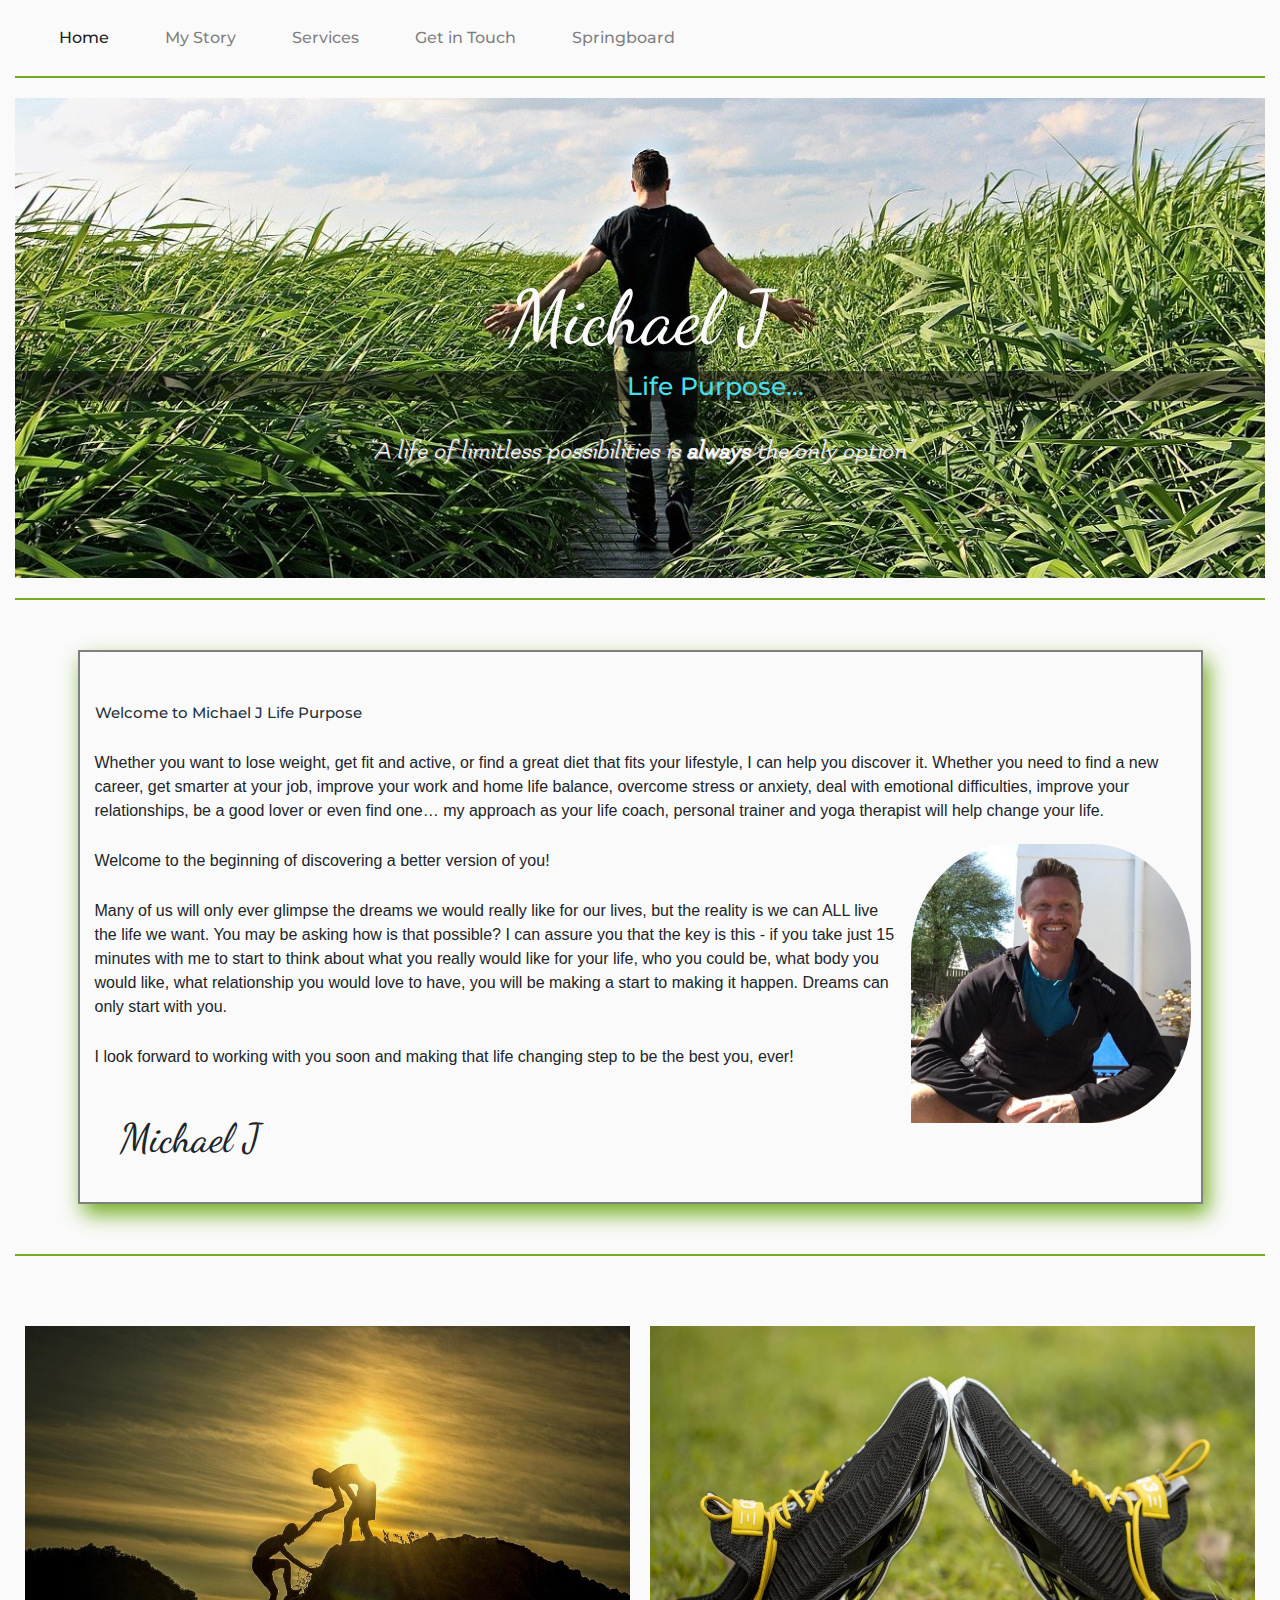
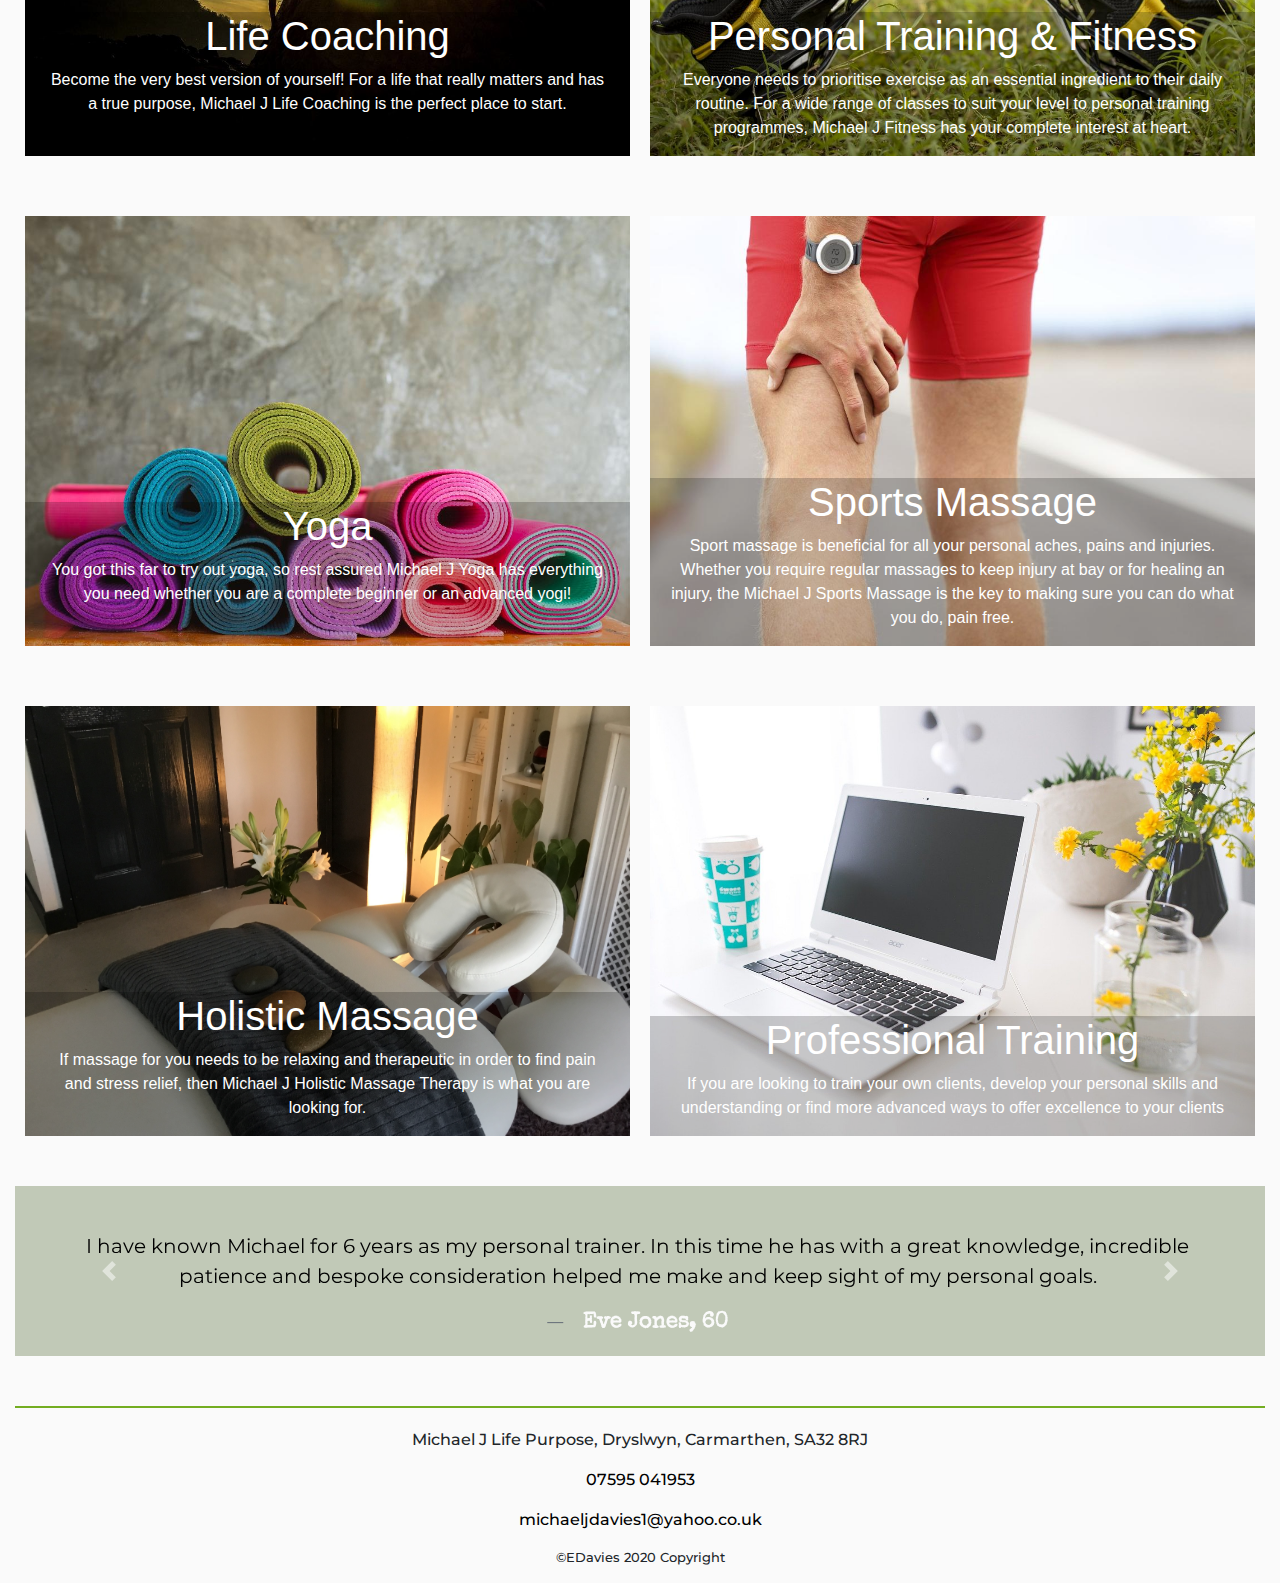
==== commit 167b96dc: "details added to about me page" ====
--- a/index.html
+++ b/index.html
@@ -73,7 +73,7 @@
 <section class="services-section">
     <div class="row no-gutters"> 
         <div class="col-md-6 services-section">
-            <img src="/assets/images/homepage/lifecoaching.jpg" alt="lifecoaching">
+            <img src="./assets/images/homepage/lifecoaching.jpg" alt="lifecoaching">
                 <div class="image-text">
                     <h1><a href="services.html">Life Coaching</a></h1>
                     <p>Become the very best version of yourself! For a life that really matters and has a true purpose, Michael J Life Coaching is the perfect place to start.</p>
@@ -81,7 +81,7 @@
                 </div>
         </div>
         <div class="col-md-6 services-section">
-            <img src="/assets/images/homepage/fitness4.jpg" alt="fitness">
+            <img src="./assets/images/homepage/fitness4.jpg" alt="fitness">
                 <div class="image-text">
                     <h1><a href="services.html">Personal Training & Fitness</a></h1>
                     <p>Everyone needs to prioritise exercise as an essential ingredient to their daily routine. For a wide range of classes to suit your level to personal training programmes, Michael J Fitness has your complete interest at heart. </p>
@@ -90,7 +90,7 @@
     </div>
     <div class="row no-gutters"> 
         <div class="col-md-6 services-section">
-            <img src="/assets/images/homepage/yoga1.jpg" alt="yoga">
+            <img src="./assets/images/homepage/yoga1.jpg" alt="yoga">
                 <div class="image-text">
                     <h1><a href="services.html">Yoga</a></h1>
                     <p>You got this far to try out yoga, so rest assured Michael J Yoga has everything you need whether you are a complete beginner or an advanced yogi!</p>
@@ -98,7 +98,7 @@
                 </div>
         </div>
         <div class="col-md-6 services-section">
-            <img src="/assets/images/homepage/massage3.jpg" alt="massage">
+            <img src="./assets/images/homepage/massage3.jpg" alt="massage">
                 <div class="image-text">
                     <h1><a href="services.html">Sports Massage</a></h1>
                     <p>Sport massage is beneficial for all your personal aches, pains and injuries. Whether you require regular massages to keep injury at bay or for healing an injury, the Michael J Sports Massage is the key to making sure you can do what you do, pain free.</p>
@@ -107,14 +107,14 @@
     </div>
     <div class="row no-gutters"> 
         <div class="col-md-6 services-section">
-            <img src="/assets/images/homepage/holisticmassage.JPG" alt="holistic">
-                <div class="image-text">
-                    <h1><a href="services.html">Holistic therapies</a></h1>
+            <img src="./assets/images/homepage/holisticmassage.JPG" alt="holistic">
+                <div class="image-text">
+                    <h1><a href="services.html">Holistic Massage</a></h1>
                     <p>If massage for you needs to be relaxing and therapeutic in order to find pain and stress relief, then Michael J Holistic Massage Therapy is what you are looking for.</p>
                 </div>
         </div>
         <div class="col-md-6 services-section">
-            <img src="/assets/images/homepage/training2.jpg" alt="training">
+            <img src="./assets/images/homepage/training2.jpg" alt="training">
                 <div class="image-text">
                     <h1><a href="services.html">Professional Training</a></h1>
                     <p>If you are looking to train your own clients, develop your personal skills and understanding or find more advanced ways to offer excellence to your clients</p>
--- a/assets/css/style.css
+++ b/assets/css/style.css
@@ -228,6 +228,45 @@
 }
 
 /* --about me-- */
+.about-me {
+    border-top: solid 2.5px #73ad21;
+}
+#top-text {
+    margin-top: 85px;
+}
+.about-me p {
+    font-family: 'Montserrat', sans-serif;
+    font-size: 22px;
+    margin-top: 15px;
+}
+.about-me h5 {
+    color: #73ad21;
+    font-size: 30px;
+    font-family: 'Flamenco', cursive;
+    font-weight: bold;
+    margin-top: 30px;
+}
+.michael1 {
+    float: left;
+    margin-top: 60px;
+    margin-bottom: 16px;
+    margin-left: 16px;
+    margin-right: 16px;
+    width: 200px;
+    height: auto;
+}
+.quote {
+    float: right;
+    margin: 16px;
+    width: 220px;
+    height: auto;
+}
+.onknees {
+    float: left;
+    margin: 16px;
+    width: 220px;
+    height: auto;
+}
 
 /* --services page-- */
 .services-tabs {
@@ -236,9 +275,6 @@
     padding-bottom: 50px;
     margin-bottom: 40px;
 }
-/* .services-bar {
-    background-color: #55285577;
-} */
 .bar-item {
     /* float: left; */
     background-color: #8d9c7986;
@@ -322,12 +358,7 @@
 
 /* springboard-page */
 
-.container-fluid-sb {
-    background-color: rgba(187, 182, 204, 0.459);
-}
-
 /* springboard-page Hero-image */
-
 .springboard-image {
     background: url('../images/springboard/leaping2.jpg');
     width:100%;
@@ -338,6 +369,7 @@
     background-attachment: scroll;
     border-top: solid 2px white;
     border-bottom: solid 2px white;
+    margin-top: 20px;
 }
 .springboard-image-text {
     text-align: center;
@@ -361,9 +393,7 @@
     text-shadow: 1px 1px 1px black, 0 0 20px black;
     font-size: 24px;
 }
-
 /* springboard-page intro text */
-
 .sb-main-text {
     font-family: 'Montserrat', sans-serif;
     text-align: center;
@@ -383,9 +413,7 @@
 .sb-main-text p {
     padding: 12px 20px;
 }
-
 /* springboard-page About us */
-
 .about-us-title {
     font-family: 'Montserrat', sans-serif;
     font-weight: bold;
@@ -452,9 +480,7 @@
     letter-spacing: 3px;
     padding: 25px;
 }
-
 /* springboard-page weekend workshops*/
-
 .weekend-workshops-title {
     font-family: 'Montserrat', sans-serif;
     font-weight: bold;
@@ -480,9 +506,7 @@
 .weekend-workshops-text p a:hover {
 color: white;
 }
-
 /* springboard footer */
-
 .springboard-footer {
     border-top: solid 2px white;
     background-color: rgba(187, 182, 204, 0.74);
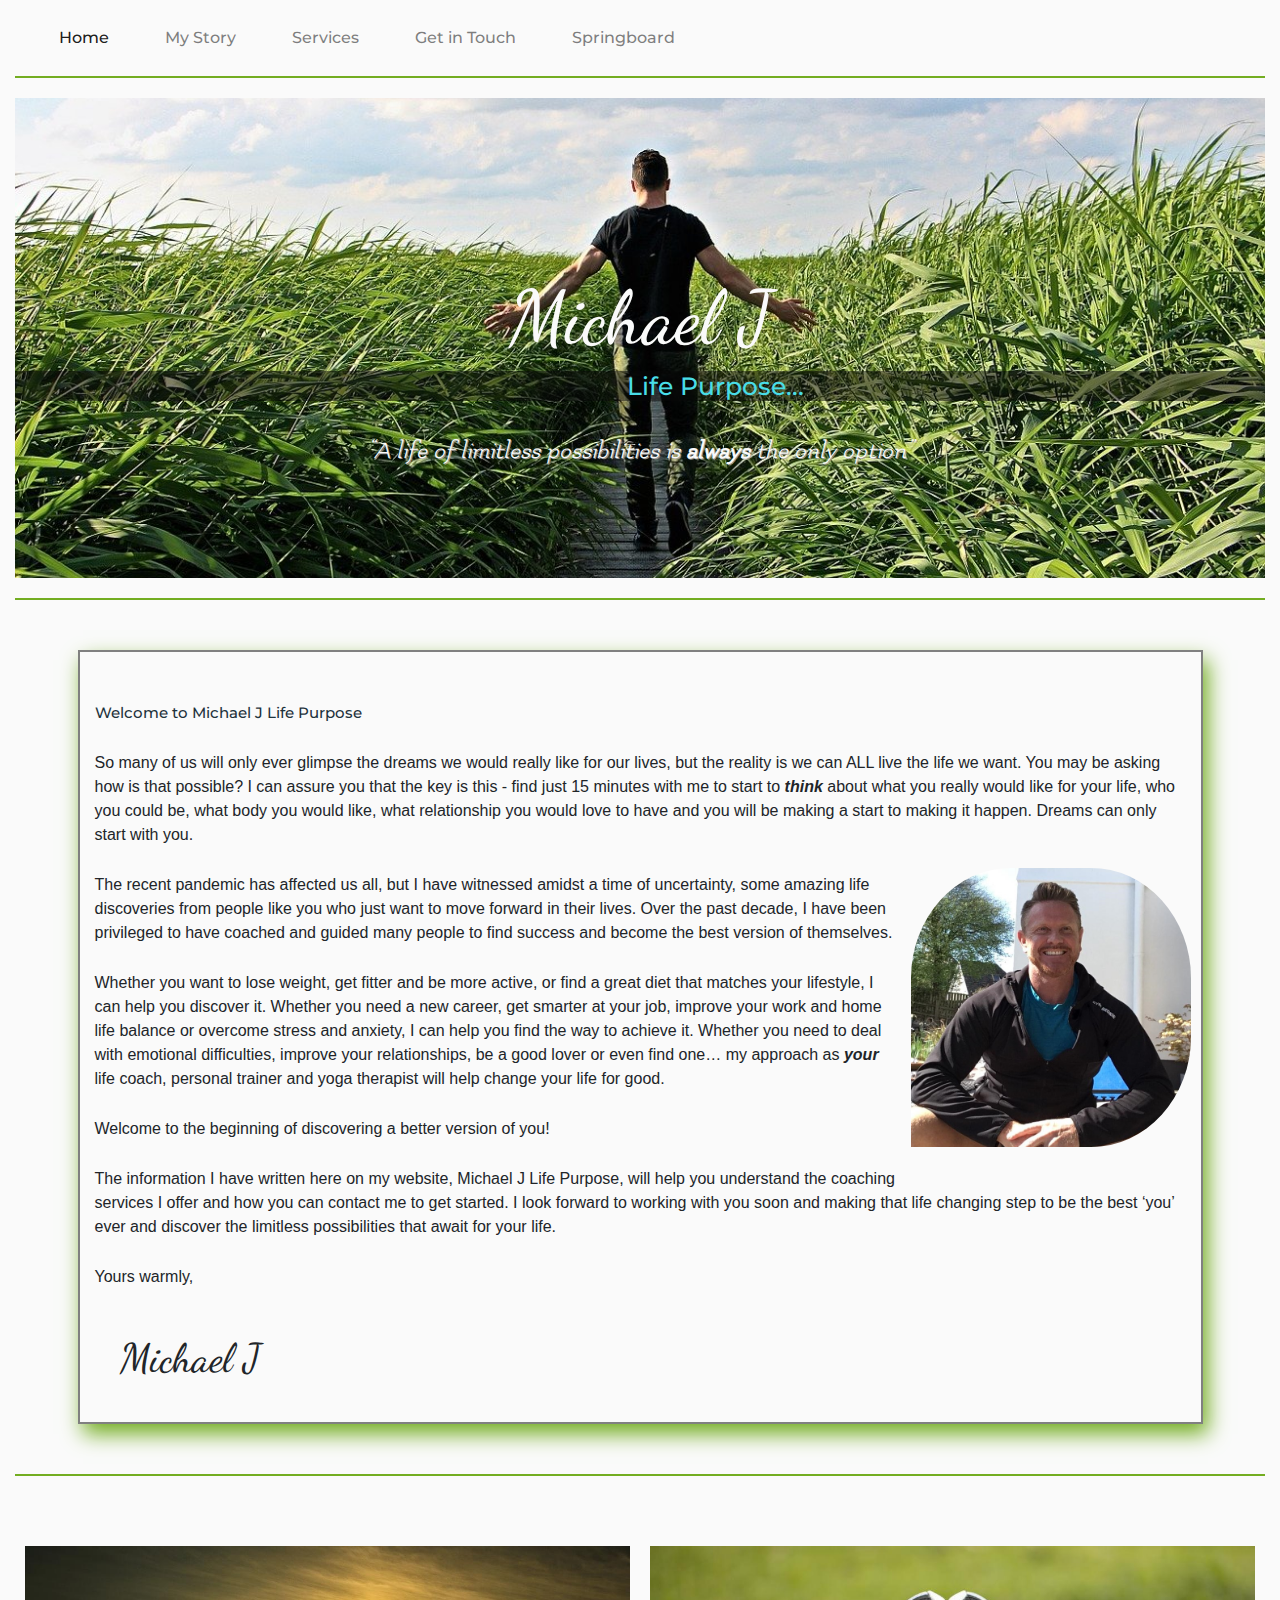
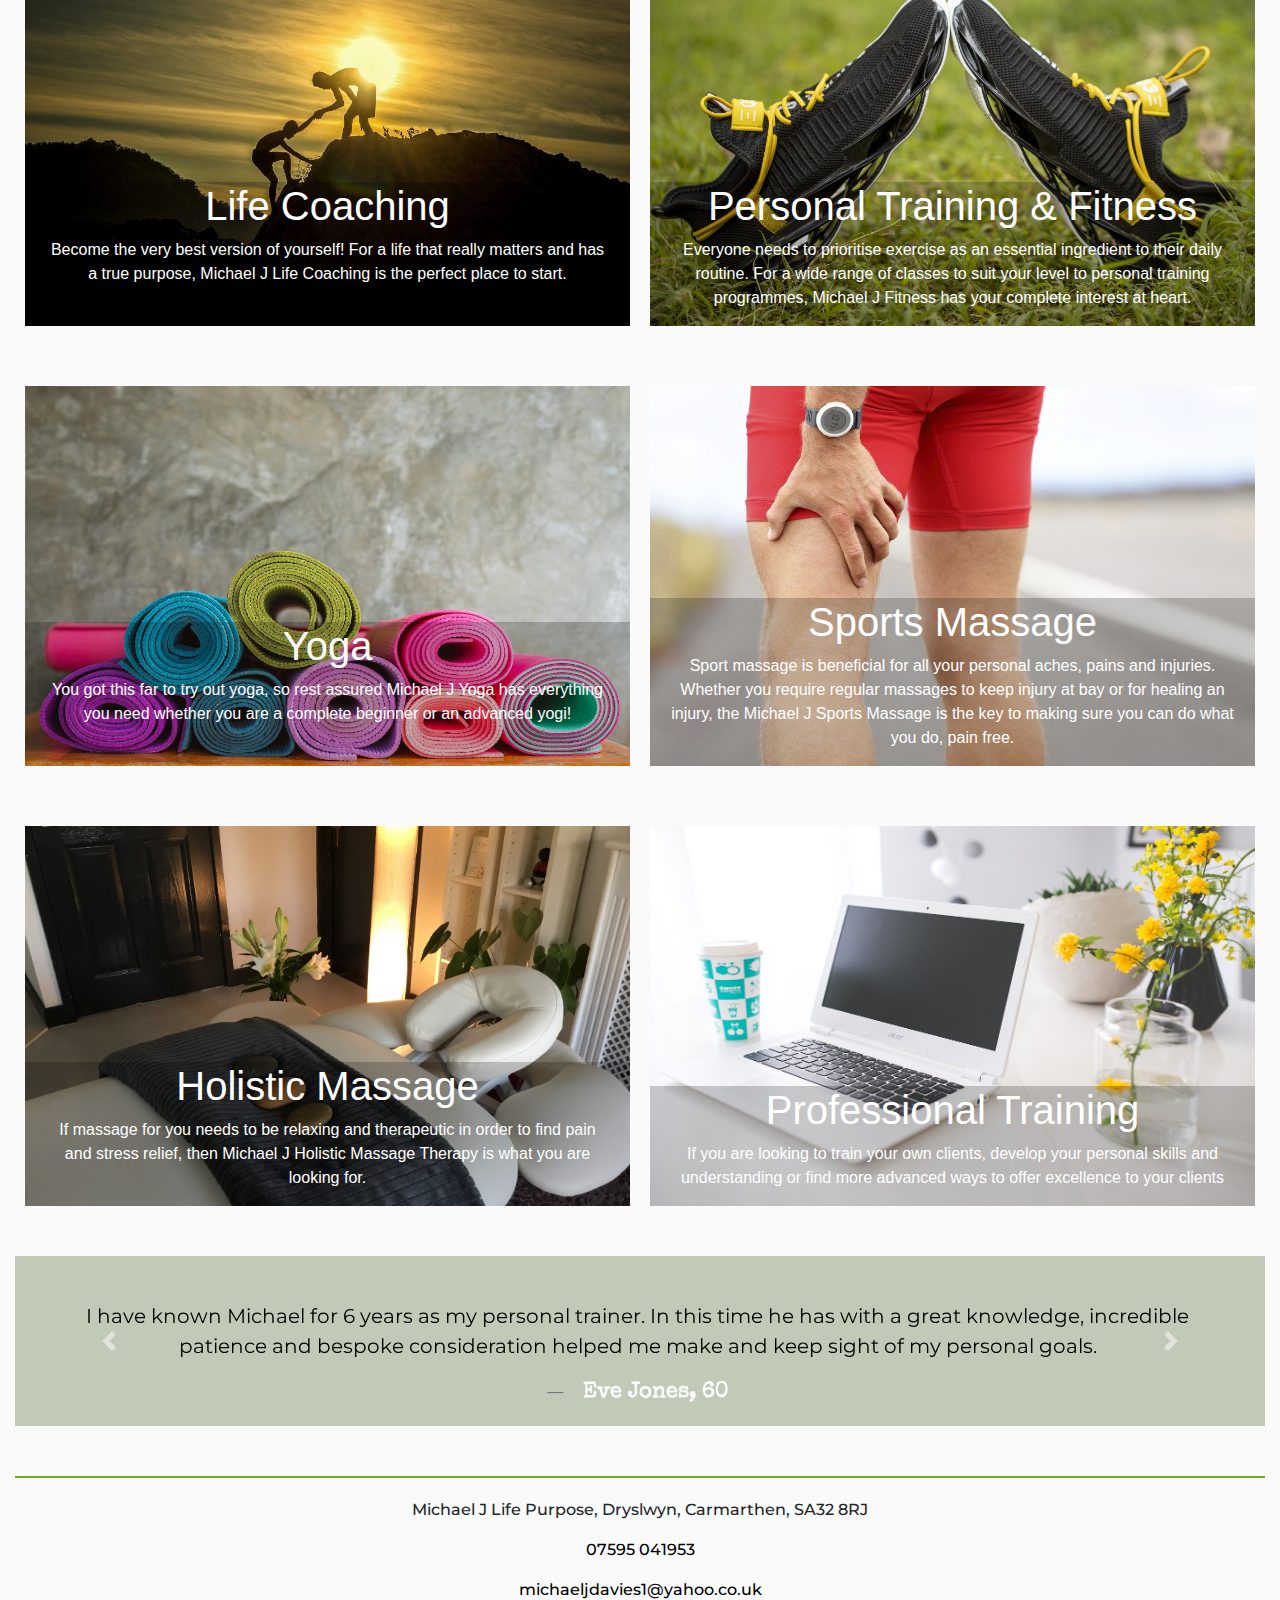
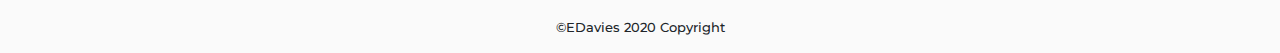
==== commit 0c3fb71f: "images added to sports services tab and welcome letter changes" ====
--- a/index.html
+++ b/index.html
@@ -60,10 +60,12 @@
         <div class="col-md-12">
             <div class="welcome-letter">
                 <p class="topofletter">Welcome to Michael J Life Purpose</p>
-                <p>Whether you want to lose weight, get fit and active, or find a great diet that fits your lifestyle, I can help you discover it. Whether you need to find a new career, get smarter at your job, improve your work and home life balance, overcome stress or anxiety, deal with emotional difficulties, improve your relationships, be a good lover or even find one… my approach as your life coach, personal trainer and yoga therapist will help change your life.</p><img src="./assets/images/homepage/micheal.jpg" alt="michael">
+                <p>So many of us will only ever glimpse the dreams we would really like for our lives, but the reality is we can ALL live the life we want. You may be asking how is that possible? I can assure you that the key is this - find just 15 minutes with me to start to <i><b>think</b></i> about what you really would like for your life, who you could be, what body you would like, what relationship you would love to have and you will be making a start to making it happen. Dreams can only start with you.</p> <img src="./assets/images/homepage/micheal.jpg" alt="michael">
+                <p>The recent pandemic has affected us all, but I have witnessed amidst a time of uncertainty, some amazing life discoveries from people like you who just want to move forward in their lives. Over the past decade, I have been privileged to have coached and guided many people to find success and become the best version of themselves.</p>
+                <p>Whether you want to lose weight, get fitter and be more active, or find a great diet that matches your lifestyle, I can help you discover it. Whether you need a new career, get smarter at your job, improve your work and home life balance or overcome stress and anxiety, I can help you find the way to achieve it. Whether you need to deal with emotional difficulties, improve your relationships, be a good lover or even find one… my approach as <i><b>your</b></i> life coach, personal trainer and yoga therapist will help change your life for good.</p>
                 <p>Welcome to the beginning of discovering a better version of you!</p>
-                <p>Many of us will only ever glimpse the dreams we would really like for our lives, but the reality is we can ALL live the life we want. You may be asking how is that possible? I can assure you that the key is this - if you take just 15 minutes with me to start to think about what you really would like for your life, who you could be, what body you would like, what relationship you would love to have, you will be making a start to making it happen. Dreams can only start with you.</p>
-                <p>I look forward to working with you soon and making that life changing step to be the best you, ever!</p>
+                <p>The information I have written here on my website, Michael J Life Purpose, will help you understand the coaching services I offer and how you can contact me to get started. I look forward to working with you soon and making that life changing step to be the best ‘you’ ever and discover the limitless possibilities that await for your life.</p>
+                <p>Yours warmly,</p>
                 <h6>Michael J</h6>
             </div>
         </div> 
--- a/assets/css/style.css
+++ b/assets/css/style.css
@@ -130,7 +130,7 @@
 }
 .services-section img {
     width: 100%;
-    height: 450px;
+    height: 400px;
     padding: 10px;
 }
 .image-text {
@@ -236,12 +236,14 @@
 }
 .about-me p {
     font-family: 'Montserrat', sans-serif;
-    font-size: 22px;
+    text-align: center;
+    font-size: 18px;
     margin-top: 15px;
 }
 .about-me h5 {
     color: #73ad21;
     font-size: 30px;
+    text-align: center;
     font-family: 'Flamenco', cursive;
     font-weight: bold;
     margin-top: 30px;
@@ -258,16 +260,69 @@
 .quote {
     float: right;
     margin: 16px;
-    width: 220px;
+    width: 292px;
     height: auto;
 }
 .onknees {
     float: left;
     margin: 16px;
-    width: 220px;
+    width: 270px;
     height: auto;
 }
-
+.michael2 {
+    float: right;
+    margin: 16px;
+    width: 320px;
+    height: auto;
+}
+.image-triple img {
+    float: left;
+    width: 33.33%;
+    padding: 5px;
+}
+.about-me-testimonial {
+    margin-top: 60px;
+    margin-bottom: 60px;
+}
+.about-me-testimonial h4 {
+    color: #274fbe;
+    font-family: 'Roboto Slab', serif;
+    text-align: center;
+}
+.about-me-testimonial .carousel-item {
+    text-align: center;
+    background-color: rgba(184, 206, 221, 0.466);
+    margin-top: 20px;
+}
+.about-me-2 p {
+    font-family: 'Montserrat', sans-serif;
+    text-align: center;
+    font-size: 18px;
+    margin-top: 15px;
+}
+.about-me-2 h5 {
+    color: #73ad21;
+    font-size: 30px;
+    text-align: center;
+    font-family: 'Flamenco', cursive;
+    font-weight: bold;
+    margin-top: 30px;
+}
+.about-me-2 h6 {
+    font-size: 40px;
+    text-align: center;
+    font-family: 'Dancing Script', cursive;
+    margin-top: 40px;
+}
+.michael6 {
+    float: left;
+    margin-top: 15px;
+    margin-bottom: 16px;
+    margin-left: 16px;
+    margin-right: 20px;
+    width: 300px;
+    height: auto;
+}
 /* --services page-- */
 .services-tabs {
     border-top: solid 2.5px #73ad21;
@@ -302,6 +357,12 @@
     border-bottom: solid 0.5px #460c4681;
     margin-bottom: 35px;
 }
+.services-container h3 {
+    text-align: center;
+    font-family: 'Montserrat', sans-serif;
+    padding: 25px 40px;
+    font-weight: bold;
+}
 .services-container h4 {
     text-align: center;
     font-family: 'Roboto Slab', serif;
@@ -314,22 +375,24 @@
     text-align: center;
     color: rgba(91, 44, 177, 0.966);
     font-family: 'Montserrat', sans-serif;
-    padding: 40px;
+    padding: 15px 40px;
+    font-weight: bold;
 }
 .services-container h6 {
     text-align: center;
     font-family: 'Dancing Script', cursive;
     padding-top: 30px;
+    padding: 25px 40px;
     font-size: 40px;
 }
 .services-container p {
     text-align: center;
     font-family: 'Roboto Slab', serif;
-    padding: 10px 15px;
+    padding: 5px 15px;
 }
 .services-container ol li {
     font-family: 'Roboto Slab', serif;
-    padding: 10px 15px;
+    padding: 5px 15px;
 }
 .services-container p a {
     text-align: center;
@@ -353,11 +416,82 @@
     width: 200px;
     padding-bottom: 20px;
 }
-
+.sport_images img {
+    /* display: inline-block; */
+    width: 23%;
+    height: 360px;
+    padding-top: 20px;
+    padding-bottom: 20px;
+}
 /* --contact page-- */
-
+.contact-details {
+    border-top: solid 2.5px #73ad21;
+    padding-top: 50px;
+    text-align: center;
+    padding-bottom: 50px;
+}
+.contact-details h2 {
+    font-family: 'Montserrat', sans-serif;
+    padding-bottom: 40px;
+}
+.contact-details p {
+    font-family: 'Roboto Slab', serif;
+    letter-spacing: 2px;
+}
+.contact-details p a {
+    color: rgba(91, 44, 177, 0.966);
+    padding: 0px 20px;
+}
+.terms {
+    border-top: solid 2.5px #73ad21;
+    text-align: center;
+    padding: 40px 20px;
+}
+.terms h3 {
+    padding: 40px 20px;
+    font-family: 'Dancing Script', cursive;
+    color: rgba(91, 44, 177, 0.966);
+}
+.terms p {
+    font-family: 'Montserrat', sans-serif;
+    padding: 5px 20px;
+}
+.data {
+    border-top: solid 2.5px #73ad21;
+    text-align: center;
+    padding: 40px 20px;
+}
+.data h3 {
+    padding: 40px 20px;
+    font-family: 'Dancing Script', cursive;
+    color: rgba(91, 44, 177, 0.966);
+}
+.data p {
+    font-family: 'Montserrat', sans-serif;
+    padding: 5px 20px;
+}
+.payments {
+    border-top: solid 2.5px #73ad21;
+    text-align: center;
+    padding: 40px 20px;
+}
+.payments h3 {
+    padding: 40px 20px;
+    font-family: 'Dancing Script', cursive;
+    color: rgba(91, 44, 177, 0.966);
+}
+.payments p {
+    font-family: 'Montserrat', sans-serif;
+    padding: 5px 20px;
+}
+.contact-test h3{
+    padding: 40px 20px;
+    font-family: 'Dancing Script', cursive;
+    color: rgba(91, 44, 177, 0.966);
+    text-align: center;
+    font-size: 50px;
+}
 /* springboard-page */
-
 /* springboard-page Hero-image */
 .springboard-image {
     background: url('../images/springboard/leaping2.jpg');
